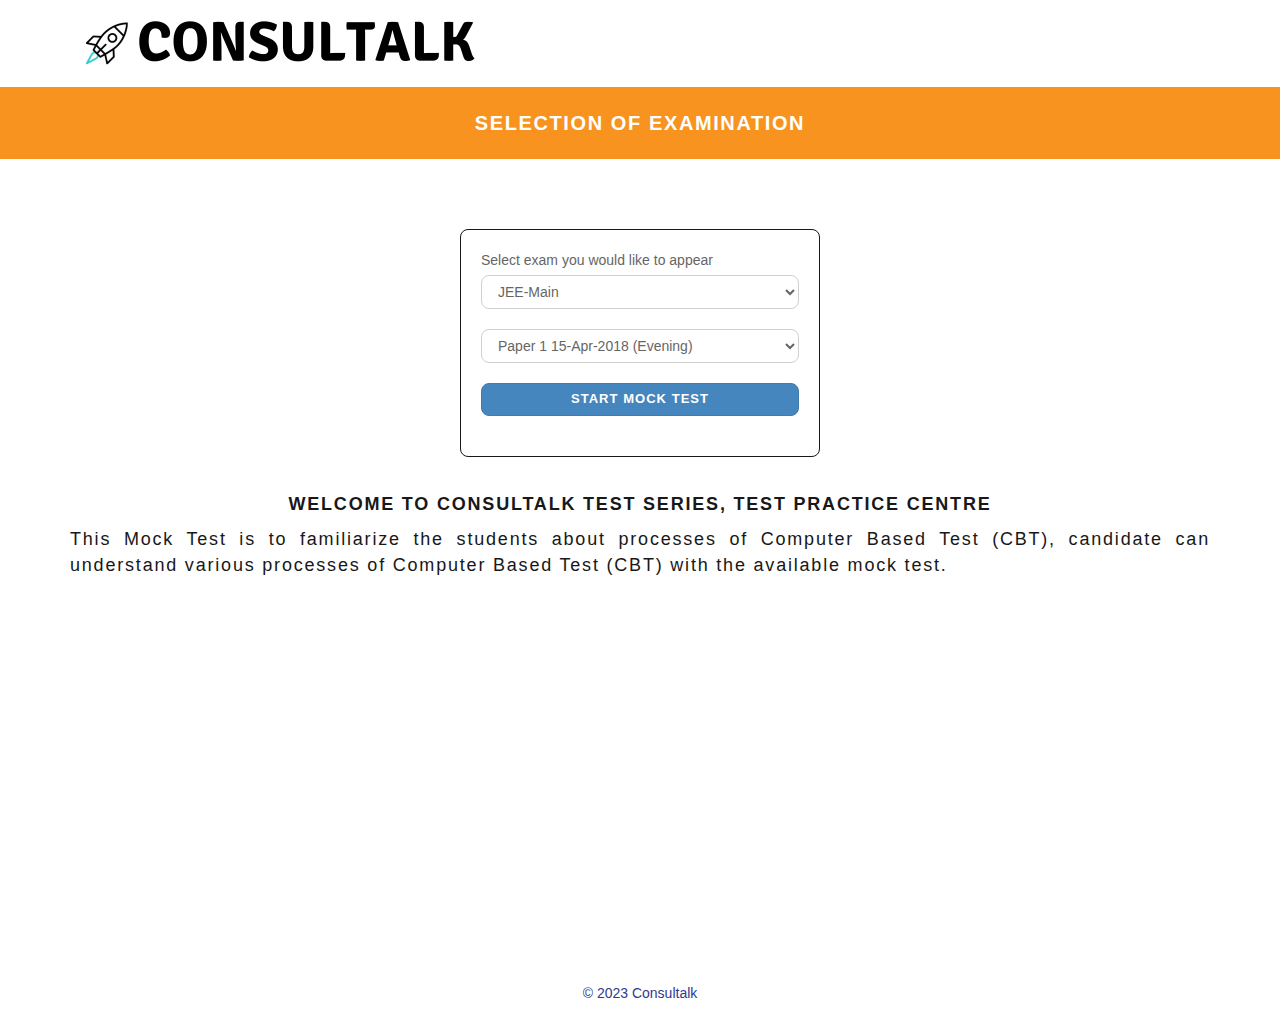
==== index1.html @ 123a48f6 "updating test page" ====
<html lang="en">

<head>
    <meta charset="utf-8">
    <meta name="viewport" content="width=device-width, initial-scale=1.0, maximum-scale=1.0, user-scalable=no">
    <meta http-equiv="X-UA-Compatible" content="IE=edge">
    <meta name="description" content="">
    <meta name="author" content="">
    <link rel="shortcut icon" href="Quiz/img/favicon.ico">
    <title>Consultalk</title>
    <link href="Quiz/css/font-awesome.min.css" rel="stylesheet" />
    <link href="Quiz/css/custom.css" rel="stylesheet" />
    <link href="Quiz/css/bootstrap.min.css" rel="stylesheet" />
    <link href="Quiz/css/style.default.css" rel="stylesheet" />
   

</head>

<body>
    <div id="all">
        <header class="main-header">
            <div class="navbar" data-spy="affix" data-offset-top="200">
                <div class="navbar navbar-default yamm" role="navigation" id="navbar">
                    <div class="container">
                        <div class="navbar-header">
                            <a class="navbar-brand home">
                                <img src="Quiz/img/logo.png" alt="NTA logo" class="img-responsive">
                            </a>
                        </div>
                        <div class="navbar-collapse collapse ">
                            <ul class="nav navbar-nav pull-right exam-paper ">
                                <li class="user-profile">

                                </li>
                            </ul>
                        </div>  
                    </div>
                </div>
            </div>
        </header>
        <div class="clear"></div>
        <div id="heading-breadcrumbs">
            <div class="container">
                <div class="row">
                    
                        <h1 align="center">Selection Of Examination</h1>
                    
                </div>
            </div>
        </div>
        <div class="home-carousel">
            <div class="area-bg">
                <div id="content">
                    <div class="container">
                        <div class="row">
                            <div class="col-md-4 col-md-offset-4">
                                <div class="box-part">
                                    <div class="">
                                        <div class="form-group">
                                            <label class="pull-left" >Select exam you would like to appear</label>
                                            <select id="drpNatureofExam" required="" class="form-control">
                                                    <option value="JEE">JEE-Main</option>
                                                    
                                                </select>
                                        </div>
                                        <div class="form-group" id="divJEE">
                                            
                                            <select id="drpPastPaper_jee" required="" class="form-control">
                                                <option value="101">Paper 1 15-Apr-2018 (Evening)</option>
                                             
                                                </select>
                                        </div>
                                        
                                        <div class="form-group"> <a class="btn btn-primary btn-block" id="btnStart">Start Mock Test</a> </div>
                                    </div>
                                </div>
                            </div>
                        </div>
                        <br>

                        <div class="row">
                            <div class="col-md-12 text-center text-primary">
                                <p style="font-size: 22px, align = centre; ">Welcome to <span style="font-weight: bold ; color: #000000">Consultalk Test Series</span>, Test practice Centre</p>
                            </div>
                        </div>
                        
                        <div class="row text-cente">
                            <div class="col-md-12 text-justify text-primary">
                                <!-- <h4 style="color:#fff">Note for UGC NET Paper 2 :</h4> -->
                                <p style="text-transform:none; font-weight:normal;">This Mock Test is to familiarize the students about processes of Computer Based Test (CBT), candidate can understand various processes of Computer Based Test (CBT) with the available mock test.</p>
                            </div>
                        </div>
                        <br>
                    </div>
                </div>
            </div>
        </div>
        <div id="copyright">
            <div class="container">
                <div class="col-md-12">
                    <p class="text-center">&copy; 2023 Consultalk </p>
                </div>
            </div>
        </div>
    </div>
    <script src="Quiz/js/jquery.min.js" type="text/javascript"></script>
    <script src="js/bootstrap.min.js" type="text/javascript"></script>
    <script type="text/javascript">
        $(document).ready(function() {
            $('#btnStart').on('click', function(e) {
                e.preventDefault();
                if ($('#drpNatureofExam').val() == 'JEE') {
                    temp = $('#drpPastPaper_jee').val();
                    window.location.href = "JEEMain_login.html?type=" + btoa(temp);
                } else {
                    temp = $('#drpPastPaper_ugc').val();
                    window.location.href = "UGCNET_login.html?type=" + btoa(temp);
                }
            });
            $('#drpNatureofExam').on('change', function() {
                if ($(this).val() == 'JEE') {
                    $('#divJEE').show();
                    $('#divNET').hide();
                } else {
                    $('#divJEE').hide();
                    $('#divNET').show();
                }
            });
        });
    </script>
</body>

</html>
---- Quiz/css/custom.css ----
.box-part-home-about,
.box-part-home-latest {
    height: 222px;
    padding: 20px;
    box-shadow: 5px 5px 5px rgba(0, 0, 0, .2);
}

.box-part-home-latest>.ul-list {
    margin-top: 14px;
    padding-left: 1px;
}

.box-simple .icons,
.skill-home .icons {
    padding: 30px 0 10px;
    color: #055999;
    text-align: center;
    display: inline-table;
    width: 100%;
}

.skill-home .icons {
    border-radius: 50%;
    border-top: 1px solid #fdb813;
    float: left;
    font-size: 68px;
}

.box-simple .icons {
    font-size: 80px;
}

#clients-slider>.owl-item,
.home-gallery {
    padding: 10px;
}

.box-simple h3 {
    margin: 0;
}

.box-simple {
    border: 1px solid #C6C6C6;
    height: 270px;
    margin-bottom: 30px;
    background-color: #fff;
}

.box-simple:hover {
    box-shadow: 0 0 15px rgba(0, 0, 0, .3);
}

.box-simple .fa {
    -webkit-transition: transform 1s;
    transition: transform 1s;
}

.box-simple:hover .fa {
    font-size: 100px;
    color: #F7931E;
}

.nomb {
    margin-bottom: 0;
}

.home-gallery-img {
    width: 100%;
    height: 225px;
    margin: 10px;
    border: 1px solid;
}

.box-query {
    border: 1px solid #cecece;
    padding: 10px 15px;
    margin-top: 10px;
    font-size: 18px;
}

.box-query b,
.box-query i {
    color: #0071aa;
    font-size: 20px;
}

.be-top-header .navbar-header,
.be-nosidebar-left .be-top-header .navbar-header .navbar-brand {
    width: auto !important;
}

.pagination>li:first-child>a,
.pagination>li:first-child>span {
    margin-left: 4px;
}

.pagination>li>a,
.pagination>li>span {
    margin-bottom: 4px;
}

.time-ending {
    background: #ff0000 none repeat scroll 0 0;
    border-radius: 20px;
    color: #fff !important;
    padding: 0px 10px;
}

.time-started {
    background: #0098DA none repeat scroll 0 0;
    border-radius: 20px;
    color: #fff !important;
    padding: 0px 10px;
}

.que-not-answered {
    /*background: #33414E none repeat scroll 0 0 !important;*/
    border-color: #33414E !important;
    color: #fff !important;
    background: url("../img/QuizIcons/Logo2.png");
    border-width: 0px;
}

.que-not-attempted {
    /*background: #43d001 none repeat scroll 0 0 !important;*/
    /*border-color: #43d001 !important;*/
    background: url("../img/QuizIcons/Logo1.png");
    color: #303030 !important;
    background-size: 100% 100%;
    border-width: 0px;
}

.que-save {
    /*background: #43d001 none repeat scroll 0 0 !important;*/
    /*border-color: #43d001 !important;*/
    color: #fff !important;
    background: url("../img/QuizIcons/Logo3.png");
    background-size: 100% 100%;
    border-width: 0px;
}

.que-save-mark {
    /*background: #FEA223 none repeat scroll 0 0 !important;*/
    /*border-color: #FEA223 !important;*/
    color: #fff !important;
    background: url("../img/QuizIcons/Logo5.png");
    background-size: 100% 100%;
    border-width: 0px;
}

.que-mark {
    /*background: #33414E none repeat scroll 0 0 !important;*/
    border-color: #33414E !important;
    color: #fff !important;
    background: url("../img/QuizIcons/Logo4.png");
    background-size: 100% 100%;
    border-width: 0px;
}

.pagination>li>a.que-save,
.pagination>li>a.que-save-mark,
.pagination>li>a.que-mark,
.pagination>li>a.que-not-answered {
    /*border-width:0;*/
    background-size: auto 100%;
    background-repeat: no-repeat;
    background-position: center;
    background-color: #fff;
    border-width: 0px;
}

.pagination>li:hover>a.que-save,
.pagination>li:hover>a.que-save-mark,
.pagination>li:hover>a.que-mark,
.pagination>li:hover>a.que-not-answered {
    background-color: transparent !important;
}

.pagination>.active>a,
.pagination>.active>a:focus,
.pagination>.active>a:hover,
.pagination>.active>span,
.pagination>.active>span:focus,
.pagination>.active>span:hover {
    background-color: transparent;
    border-color: transparent;
}

.test-ques-stats {
    padding: 8px 13px;
    background-size: 100% 100%;
}

.mb0 {
    margin-bottom: 0 !important;
}

.pagination>li>a,
.pagination>li>span {
    border-width: 0 !important;
}

.question-height {
    width: 100%;
    height: 300px;
    overflow-y: scroll;
}

.navbar ul.nav>li>a:hover {
    border-top-width: 0px;
    background-color: none !important;
}

.table>tbody>tr>td,
.table>tbody>tr>th,
.table>tfoot>tr>td,
.table>tfoot>tr>th,
.table>thead>tr>td,
.table>thead>tr>th {
    border-top-width: 0px !important;
}

.question-height>img {
    
}

.question-title {
    border-bottom: 1px solid #333;
    padding-bottom: 12px;
}

.question-footer {
    border-bottom: 1px solid #333;
    padding-top: 14px;
}

.user-profile img {
    margin-left: 15px;
    padding-top: 15px;
    width: 35px;
    cursor: pointer;
}
---- Quiz/css/style.default.css ----
.banner a:hover img,
a,
button {
    -webkit-transition: all .2s ease-out;
    -moz-transition: all .2s ease-out
}

#error-page,
.banner,
.pages,
.pages .loadMore,
.pages .pagination,
.pages-listing .item,
.ul-icons li i {
    text-align: center
}

#blog-post #comment-form:after,
#blog-post #comments:after,
#blog-post .comment:after,
#footer .blog-entries .item,
#footer .blog-entries .item .text,
.box .box-footer:after,
.box .box-header:after,
.clear,
.clearfix:after,
.navbar #search,
.navbar-header:after,
.navbar:after,
.panel.sidebar-menu ul.popular li:after,
.panel.sidebar-menu ul.recent li:after,
.product .buttons,
.product:hover .buttons,
.testimonials .item .testimonial:after {
    clear: both
}

.clearfix:after,
.clearfix:before,
.navbar-header:after,
.navbar-header:before,
.navbar:after,
.navbar:before {
    content: " ";
    display: table
}

.center-block {
    display: block;
    margin-left: auto;
    margin-right: auto
}

.pull-right {
    float: right!important
}

.pull-left {
    float: left!important
}

.hide {
    display: none!important
}

.show {
    display: block!important
}

.invisible {
    visibility: hidden
}

.text-hide {
    font: 0/0 a;
    color: transparent;
    text-shadow: none;
    background-color: transparent;
    border: 0
}

#text-page h1,
#text-page h2,
#text-page h3,
#top .login a {
    font-weight: 700
}

#intro .item,
.btn,
.panel.sidebar-menu ul.nav.category-menu li a {
    font-family: Roboto, Helvetica, Arial, sans-serif
}

.hidden {
    display: none!important;
    visibility: hidden!important
}

.affix {
    position: fixed;
    -webkit-transform: translate3d(0, 0, 0);
    transform: translate3d(0, 0, 0)
}

.box-simple:hover .icon,
.product:hover .image img {
    -ms-transform: scale(1.1, 1.1);
    -o-transform: scale(1.1, 1.1)
}

a,
button {
    transition: all .2s ease-out
}

a i.fa,
button i.fa {
    margin: 0 5px
}

#error-page,
#error-page p.buttons {
    margin-top: 40px
}

.clickable {
    cursor: pointer!important
}

.accent,
.required {
    color: #012B55
}

.text-uppercase {
    text-transform: uppercase;
    letter-spacing: .08em
}

@media (max-width:991px) {
    .text-center-sm {
        text-align: center
    }
}

p.lead {
    margin-bottom: 40px
}

div.section,
section {
    margin-bottom: 20px
}

.no-mb {
    margin-bottom: 0!important
}

.mb-small {
    margin-bottom: 20px!important
}

.heading {
    margin-bottom: 20px
}

.heading h1,
.heading h2,
.heading h3,
.heading h4,
.heading h5 {
    display: inline-block;
    border-bottom: solid 3px #012B55;
    line-height: 1.1;
    margin-bottom: 0;
    padding-bottom: 5px;
    vertical-align: middle;
    text-transform: uppercase;
    letter-spacing: .06em
}

.heading h1 i.fa,
.heading h2 i.fa,
.heading h3 i.fa,
.heading h4 i.fa,
.heading h5 i.fa {
    display: inline-block;
    background: #012B55;
    width: 30px;
    height: 30px;
    vertical-align: middle;
    text-align: center;
    color: #fff;
    font-size: 12px;
    line-height: 30px;
    border-radius: 15px
}

.icon {
    display: inline-block;
    width: 80px;
    height: 80px;
    color: #fff;
    line-height: 80px;
    border-radius: 40px;
    border: 2px solid #fff;
    font-size: 28px
}

.icon.icon-lg {
    font-size: 30px;
    border-width: 2px
}

.ul-icons {
    padding-left: 10px
}

.ul-icons li {
    list-style-type: none;
    line-height: 20px;
    margin-bottom: 20px
}

.ul-icons li i {
    width: 20px;
    height: 20px;
    background: #012B55;
    color: #fff;
    border-radius: 10px;
    line-height: 20px;
    margin-right: 10px
}

ul.list-style-none {
    list-style: none
}

#error-page {
    margin-bottom: 100px
}

#error-page h4 {
    margin-bottom: 40px
}

.pages-listing .item h3 {
    font-size: 18px;
    text-transform: uppercase;
    margin-bottom: 20px;
    letter-spacing: .08em
}

.pages-listing .item h3 a {
    color: #555
}

.pages-listing .item .text {
    margin-bottom: 20px
}

.pages-listing .item .text p {
    color: #999;
    font-size: 12px;
    margin-bottom: 20px
}

.banner {
    margin-bottom: 30px
}

.banner img {
    margin: 0 auto
}

.banner a:hover img {
    opacity: .8;
    filter: alpha(opacity=80);
    transition: all .2s ease-out
}

.navbar ul.dropdown-menu li a,
.navbar ul.dropdown-menu li a:hover {
    -webkit-transition: all .2s ease-out;
    -moz-transition: all .2s ease-out
}

.features-buttons button {
    margin-bottom: 20px
}

@media (min-width:1300px) {
    body.boxed {
        background: url(http://subtlepatterns.com/patterns/subtle_zebra_3d.png)
    }
    body.boxed #all {
        position: relative;
        background: #fff;
        width: 1200px;
        margin: 0 auto;
        overflow: hidden;
        -webkit-box-shadow: 0 0 5px #ccc;
        box-shadow: 0 0 5px #ccc
    }
}

#top {
    background: #012B55;
    color: #eee;
    padding: 4px 0
}

#top p {
    margin-top: 4px;
    font-size: 12px;
    margin-bottom: 0
}

#top .social {
    float: right;
    text-align: right
}

#top .social a {
    color: #999;
    display: inline-block;
    width: 24px;
    height: 24px;
    border-radius: 12px;
    line-height: 20px;
    font-size: 12px;
    text-align: center;
    vertical-align: bottom
}

#top .social a:hover {
    color: #fff
}

#top .social a:hover.facebook {
    background-color: #4460ae
}

#top .social a:hover.gplus {
    background-color: #c21f25
}

#top .social a:hover.twitter {
    background-color: #3cf
}

#top .social a:hover.instagram {
    background-color: #cd4378
}

#top .social a:hover.email {
    background-color: #4a7f45
}

#top .login {
    float: right
}

#top .login a {
    font-size: 12px;
    color: #eee;
    margin-right: 15px;
    text-decoration: none;
    text-transform: uppercase;
    letter-spacing: .1em
}

#intro .item h1,
.btn,
.navbar .yamm-content h3,
.navbar .yamm-content h5,
.navbar ul.dropdown-menu li,
.navbar ul.nav>li>a {
    text-transform: uppercase;
    letter-spacing: .08em
}

#top.light {
    background: #fff;
    color: #999;
    border-bottom: solid 1px #eee
}

#top.light .login a {
    color: #555
}

.navbar {
    border: none
}

.navbar ul.nav>li>a {
    font-weight: 700;
    border-top: solid 5px transparent
}

.navbar ul.nav>li>a:hover {
    border-top: solid 5px #012B55
}

.navbar ul.nav>li.active>a,
.navbar ul.nav>li.open>a {
    text-decoration: none!important;
    border-top: solid 5px #F7931E
}

@media (max-width:768px) {
    .navbar ul.nav>li.active>a,
    .navbar ul.nav>li.open>a,
    .navbar ul.nav>li>a:hover {
        border-top-color: transparent
    }
}

.navbar.navbar-light ul.nav>li.active>a {
    border-top: solid 5px #F7931E;
    background: #fff!important;
    color: #555!important
}

.navbar.navbar-light ul.nav>li.active>a:hover {
    border-top: solid 5px #F7931E
}

.navbar.navbar-light ul.nav>li.open>a:focus,
.navbar.navbar-light ul.nav>li.open>a:hover,
.navbar.navbar-light ul.nav>li>a:focus,
.navbar.navbar-light ul.nav>li>a:hover {
    border-top: solid 5px #012B55;
    background: #fff!important;
    color: #555!important
}

.navbar ul.dropdown-menu {
    margin: 0;
    padding: 0
}

.navbar ul.dropdown-menu li {
    list-style-type: none;
    padding: 4px 0
}

.navbar ul.dropdown-menu li a {
    position: relative;
    font-size: 12px;
    transition: all .2s ease-out;
    left: 0
}

.navbar ul.dropdown-menu li a:hover {
    color: #012B55;
    text-decoration: none;
    background: 0 0;
    left: 2px;
    transition: all .2s ease-out
}

.navbar .yamm-content h3 {
    font-size: 18px;
    padding-bottom: 10px;
    margin-top: 5px;
    border-bottom: dotted 1px #555
}

@media (max-width:767px) {
    #top .login {
        float: left
    }
    .navbar ul.dropdown-menu li a:hover {
        left: 0
    }
    .navbar .yamm-content h3 {
        font-size: 14px
    }
}

.navbar .yamm-content h5 {
    padding-bottom: 7px;
    color: #012B55;
    border-bottom: dotted 1px #DAD4CD;
    display: flex;
    line-height: 24px
}

.navbar .yamm-content ul {
    margin: 0;
    padding: 0
}

.navbar .yamm-content ul li {
    list-style-type: none;
    text-transform: uppercase;
    padding: 4px 0
}

.navbar .yamm-content ul li a {
    position: relative;
    color: #999;
    font-size: 12px;
    display: block;
    -webkit-transition: all .2s ease-out;
    -moz-transition: all .2s ease-out;
    transition: all .2s ease-out
}

.navbar .yamm-content ul li a:hover {
    color: #012B55;
    text-decoration: none;
    padding-left: 2px;
    outline: 0
}

.navbar .yamm-content .banner {
    margin-bottom: 10px
}

.navbar .yamm-fw .dropdown-menu {
    padding: 0
}

.navbar .navbar-buttons {
    float: right
}

.navbar .navbar-buttons .btn-default.navbar-toggle,
.navbar .navbar-buttons a.btn,
.navbar .navbar-buttons button {
    margin: 11px 15px 11px 0
}

#login-modal form,
#login-modal p {
    margin-bottom: 20px
}

.navbar .btn-default,
.navbar .btn-default.navbar-toggle {
    color: #999;
    background-color: #fff;
    margin-left: 7px;
    margin-right: 0
}

.navbar .btn-default.navbar-toggle:focus,
.navbar .btn-default.navbar-toggle:hover,
.navbar .btn-default:focus,
.navbar .btn-default:hover {
    background-color: #fff;
    border-color: #012B55;
    color: #012B55
}

.navbar #search {
    border-top: solid 1px #012B55;
    text-align: right
}

.navbar #search form {
    float: right
}

.navbar #search form .input-group {
    width: 500px
}

@media (max-width:768px) {
    .navbar #search form .input-group {
        width: 100%
    }
}

.navbar #basket-overview a {
    margin-left: 7px
}

.navbar-affixed-top {
    top: -32px
}

.navbar-affixed-top.affix-top {
    -webkit-transition: all .5s ease-out;
    -moz-transition: all .5s ease-out;
    transition: all .5s ease-out
}

.navbar-affixed-top.affix {
    position: fixed;
    width: 100%;
    top: 0;
    z-index: 1000;
    -webkit-box-shadow: 0 0 5px #ccc;
    box-shadow: 0 0 5px #ccc;
    -webkit-transition: all .5s ease-out;
    -moz-transition: all .5s ease-out;
    transition: all .5s ease-out
}

.home-carousel,
.jumbotron {
    -webkit-transition: all .2s ease-out;
    -moz-transition: all .2s ease-out
}

body.boxed .navbar-affixed-top.affix {
    position: static
}

#login-modal {
    overflow: hidden
}

#login-modal .modal-header h4 {
    text-transform: uppercase
}

#login-modal a {
    color: #012B55
}

#login-modal p {
    font-weight: 300;
    font-size: 13px
}

#intro .item h1,
#intro .item h3 {
    margin-bottom: 40px
}

.btn {
    font-weight: 700;
    padding: 6px 12px;
    font-size: 13px;
    line-height: 1.42857143;
    border-radius: 8px;
}

.btn-lg,
.input-group .btn {
    font-size: 14px
}

.btn-lg {
    padding: 10px 16px;
    line-height: 1.33;
    border-radius: 8px;
}

.btn-sm,
.btn-xs {
    font-size: 12px;
    line-height: 1.5;
    border-radius: 0
}

.btn-sm {
    padding: 5px 10px
}

.btn-xs {
    padding: 1px 5px
}

.btn-template-main {
    color: #012B55;
    background-color: #fff;
    border-color: #012B55
}

.btn-template-main.active,
.btn-template-main:active,
.btn-template-main:focus,
.btn-template-main:hover,
.open>.dropdown-toggle.btn-template-main {
    color: #012B55;
    background-color: #e6e6e6;
    border-color: #2a7d8c
}

.btn-template-main.active,
.btn-template-main:active,
.open>.dropdown-toggle.btn-template-main {
    background-image: none
}

.btn-template-main.disabled,
.btn-template-main.disabled.active,
.btn-template-main.disabled:active,
.btn-template-main.disabled:focus,
.btn-template-main.disabled:hover,
.btn-template-main[disabled],
.btn-template-main[disabled].active,
.btn-template-main[disabled]:active,
.btn-template-main[disabled]:focus,
.btn-template-main[disabled]:hover,
fieldset[disabled] .btn-template-main,
fieldset[disabled] .btn-template-main.active,
fieldset[disabled] .btn-template-main:active,
fieldset[disabled] .btn-template-main:focus,
fieldset[disabled] .btn-template-main:hover {
    background-color: #fff;
    border-color: #012B55
}

.btn-template-main .badge {
    color: #fff;
    background-color: #012B55
}

.btn-template-main.active,
.btn-template-main:active,
.btn-template-main:focus,
.btn-template-main:hover {
    background: #012B55;
    color: #fff;
    border-color: #012B55
}

.btn-template-transparent-primary {
    color: #fff;
    background-color: transparent;
    border-color: #fff
}

.btn-template-transparent-primary.active,
.btn-template-transparent-primary:active,
.btn-template-transparent-primary:focus,
.btn-template-transparent-primary:hover,
.open>.dropdown-toggle.btn-template-transparent-primary {
    color: #fff;
    background-color: rgba(0, 0, 0, 0);
    border-color: #e0e0e0
}

.btn-template-transparent-primary.active,
.btn-template-transparent-primary:active,
.open>.dropdown-toggle.btn-template-transparent-primary {
    background-image: none
}

.btn-template-transparent-primary.disabled,
.btn-template-transparent-primary.disabled.active,
.btn-template-transparent-primary.disabled:active,
.btn-template-transparent-primary.disabled:focus,
.btn-template-transparent-primary.disabled:hover,
.btn-template-transparent-primary[disabled],
.btn-template-transparent-primary[disabled].active,
.btn-template-transparent-primary[disabled]:active,
.btn-template-transparent-primary[disabled]:focus,
.btn-template-transparent-primary[disabled]:hover,
fieldset[disabled] .btn-template-transparent-primary,
fieldset[disabled] .btn-template-transparent-primary.active,
fieldset[disabled] .btn-template-transparent-primary:active,
fieldset[disabled] .btn-template-transparent-primary:focus,
fieldset[disabled] .btn-template-transparent-primary:hover {
    background-color: transparent;
    border-color: #fff
}

.btn-template-transparent-primary .badge {
    color: transparent;
    background-color: #fff
}

.btn-template-transparent-primary.active,
.btn-template-transparent-primary:active,
.btn-template-transparent-primary:focus,
.btn-template-transparent-primary:hover {
    background: #fff;
    color: #012B55;
    border-color: #fff
}

.btn-template-transparent-black {
    color: #fff;
    background-color: transparent;
    border-color: #fff
}

.btn-template-transparent-black.active,
.btn-template-transparent-black:active,
.btn-template-transparent-black:focus,
.btn-template-transparent-black:hover,
.open>.dropdown-toggle.btn-template-transparent-black {
    color: #fff;
    background-color: rgba(0, 0, 0, 0);
    border-color: #e0e0e0
}

.btn-template-transparent-black.active,
.btn-template-transparent-black:active,
.open>.dropdown-toggle.btn-template-transparent-black {
    background-image: none
}

.btn-template-transparent-black.disabled,
.btn-template-transparent-black.disabled.active,
.btn-template-transparent-black.disabled:active,
.btn-template-transparent-black.disabled:focus,
.btn-template-transparent-black.disabled:hover,
.btn-template-transparent-black[disabled],
.btn-template-transparent-black[disabled].active,
.btn-template-transparent-black[disabled]:active,
.btn-template-transparent-black[disabled]:focus,
.btn-template-transparent-black[disabled]:hover,
fieldset[disabled] .btn-template-transparent-black,
fieldset[disabled] .btn-template-transparent-black.active,
fieldset[disabled] .btn-template-transparent-black:active,
fieldset[disabled] .btn-template-transparent-black:focus,
fieldset[disabled] .btn-template-transparent-black:hover {
    background-color: transparent;
    border-color: #fff
}

.btn-template-transparent-black .badge {
    color: transparent;
    background-color: #fff
}

.btn-template-transparent-black.active,
.btn-template-transparent-black:active,
.btn-template-transparent-black:focus,
.btn-template-transparent-black:hover {
    background: #fff;
    color: #000;
    border-color: #fff
}

.btn-template-primary {
    color: #fff;
    background-color: #012B55;
    border-color: #012B55
}

.btn-template-primary.active,
.btn-template-primary:active,
.btn-template-primary:focus,
.btn-template-primary:hover,
.open>.dropdown-toggle.btn-template-primary {
    color: #fff;
    background-color: #2c8494;
    border-color: #2a7d8c
}

.btn-template-primary.active,
.btn-template-primary:active,
.open>.dropdown-toggle.btn-template-primary {
    background-image: none
}

.btn-template-primary.disabled,
.btn-template-primary.disabled.active,
.btn-template-primary.disabled:active,
.btn-template-primary.disabled:focus,
.btn-template-primary.disabled:hover,
.btn-template-primary[disabled],
.btn-template-primary[disabled].active,
.btn-template-primary[disabled]:active,
.btn-template-primary[disabled]:focus,
.btn-template-primary[disabled]:hover,
fieldset[disabled] .btn-template-primary,
fieldset[disabled] .btn-template-primary.active,
fieldset[disabled] .btn-template-primary:active,
fieldset[disabled] .btn-template-primary:focus,
fieldset[disabled] .btn-template-primary:hover {
    background-color: #012B55;
    border-color: #012B55
}

.btn-template-primary .badge {
    color: #012B55;
    background-color: #fff
}

#intro .item h1,
#intro .item h3,
.jumbotron h1,
.jumbotron h2,
.jumbotron h3,
.jumbotron p,
.jumbotron ul {
    color: #fff
}

#intro {
    background: url(../img/home.jpg) center top no-repeat;
    -webkit-background-size: cover;
    -moz-background-size: cover;
    -o-background-size: cover;
    background-size: cover
}

#intro .item {
    height: 100%
}

#intro .item h1 {
    font-size: 50px
}

@media (max-width:991px) {
    #intro .item h1 {
        font-size: 40px
    }
}

@media (max-width:767px) {
    #intro .item h1 {
        font-size: 25px
    }
    #intro .item h3 {
        font-size: 15px;
        margin-bottom: 20px
    }
}

#intro .item .btn {
    text-transform: none
}

#categoryMenu h3,
.jumbotron h1,
.jumbotron h2,
.jumbotron h3,
.panel.sidebar-menu .panel-heading,
.panel.sidebar-menu ul.nav.category-menu {
    text-transform: uppercase;
    letter-spacing: .08em
}

@media (max-width:991px) {
    #intro .item .btn {
        font-size: 14px
    }
    #intro .item .carousel-caption {
        left: 10%;
        right: 10%
    }
}

#intro .container,
#intro .row {
    height: 100%;
    position: relative
}

.jumbotron {
    padding: 30px;
    margin-bottom: 0;
    position: relative;
    background: url(../img/photogrid.jpg) center center;
    background-size: cover;
    transition: all .2s ease-out
}

.jumbotron .dark-mask {
    position: absolute;
    top: 0;
    left: 0;
    width: 100%;
    height: 100%;
    background: #012B55;
    opacity: .9;
    filter: alpha(opacity=90)
}

.jumbotron p {
    margin-bottom: 20px;
    font-size: 21px;
    font-weight: 400
}

.jumbotron p.text-uppercase {
    font-weight: 700
}

.jumbotron>hr {
    border-top-color: #d5d5d5
}

.container .jumbotron {
    border-radius: 0
}

.jumbotron .container {
    max-width: 100%;
    z-index: 2
}

@media screen and (min-width:768px) {
    .jumbotron {
        padding-top: 48px;
        padding-bottom: 48px
    }
    .container .jumbotron {
        padding-left: 60px;
        padding-right: 60px
    }
    .jumbotron .h1,
    .jumbotron h1 {
        font-size: 46px
    }
}

#categoryMenu h3 {
    padding: 20px;
    background: #f7f7f7;
    margin: 0;
    border-bottom: solid 1px #eee
}

.panel.sidebar-menu h3 {
    padding: 5px 0;
    margin: 0
}

.panel.sidebar-menu {
    background: #fff;
    margin: 0 0 20px;
    -webkit-box-sizing: border-box;
    -moz-box-sizing: border-box;
    box-sizing: border-box
}

.panel.sidebar-menu .panel-heading {
    margin-bottom: 10px;
    background: 0 0;
    padding: 0;
    border-bottom: none
}

.panel.sidebar-menu .panel-heading h1,
.panel.sidebar-menu .panel-heading h2,
.panel.sidebar-menu .panel-heading h3,
.panel.sidebar-menu .panel-heading h4,
.panel.sidebar-menu .panel-heading h5 {
    display: inline-block;
    border-bottom: solid 5px #012B55;
    line-height: 1.1;
    margin-bottom: 0;
    padding-bottom: 10px
}

.panel.sidebar-menu .panel-heading .btn.btn-danger {
    color: #fff;
    margin-top: 5px
}

.panel.sidebar-menu .panel-body {
    padding: 0
}

.panel.sidebar-menu .panel-body span.colour {
    display: inline-block;
    width: 15px;
    height: 15px;
    border: 1px solid #555;
    vertical-align: top;
    margin-top: 2px;
    margin-left: 5px
}

.panel.sidebar-menu .panel-body span.colour.white {
    background: #fff
}

.panel.sidebar-menu .panel-body span.colour.red {
    background: red
}

.panel.sidebar-menu .panel-body span.colour.green {
    background: green
}

.panel.sidebar-menu .panel-body span.colour.blue {
    background: #00f
}

.panel.sidebar-menu .panel-body span.colour.yellow {
    background: #ff0
}

.panel.sidebar-menu .panel-body label {
    color: #999;
    font-size: 12px
}

.panel.sidebar-menu .panel-body label:hover {
    color: #555
}

.panel.sidebar-menu ul.nav.category-menu {
    margin-bottom: 20px;
    font-weight: 700
}

.panel.sidebar-menu ul.nav ul {
    list-style: none;
    padding-left: 0
}

.panel.sidebar-menu ul.nav ul li {
    display: block
}

.panel.sidebar-menu ul.nav ul li a {
    position: relative;
    font-family: "Times New Roman", Times, serif;
    font-weight: 400;
    text-transform: none!important;
    display: block;
    padding: 10px 15px 10px 30px;
    font-size: 12px;
    color: #999
}

.customers .item img,
.panel.sidebar-menu ul.tag-cloud li {
    display: inline-block
}

.panel.sidebar-menu ul.nav ul li a:focus,
.panel.sidebar-menu ul.nav ul li a:hover {
    text-decoration: none;
    background-color: #eee
}

.panel.sidebar-menu ul.tag-cloud {
    list-style: none;
    padding-left: 0
}

.panel.sidebar-menu ul.tag-cloud li a {
    display: inline-block;
    padding: 5px;
    border: 1px solid #eee;
    border-radius: 0;
    color: #012B55;
    margin: 5px 5px 5px 0;
    text-transform: uppercase;
    letter-spacing: .08em;
    font-weight: 700;
    font-size: 12px
}

.panel.sidebar-menu ul.tag-cloud li a:hover {
    color: #012B55;
    text-decoration: none;
    border-color: #012B55
}

.panel.sidebar-menu ul.popular,
.panel.sidebar-menu ul.recent {
    list-style: none;
    padding: 20px 0
}

.panel.sidebar-menu ul.popular li,
.panel.sidebar-menu ul.recent li {
    margin-bottom: 10px;
    padding: 5px 0;
    border-bottom: dotted 1px #eee
}

.panel.sidebar-menu ul.popular li:after,
.panel.sidebar-menu ul.popular li:before,
.panel.sidebar-menu ul.recent li:after,
.panel.sidebar-menu ul.recent li:before {
    content: " ";
    display: table
}

.panel.sidebar-menu ul.popular li img,
.panel.sidebar-menu ul.recent li img {
    width: 50px;
    margin-right: 10px
}

.panel.sidebar-menu ul.popular li h5,
.panel.sidebar-menu ul.recent li h5 {
    margin: 0 0 10px
}

.panel.sidebar-menu ul.popular li h5 a,
.panel.sidebar-menu ul.recent li h5 a {
    font-weight: 400
}

.panel.sidebar-menu ul.popular li p.date,
.panel.sidebar-menu ul.recent li p.date {
    float: right;
    font-size: 12px;
    color: #999
}

.panel.sidebar-menu ul.popular li:last-child,
.panel.sidebar-menu ul.recent li:last-child {
    border-bottom: none
}

.panel.sidebar-menu .text-widget {
    font-size: 12px
}

.panel.sidebar-menu.with-icons ul.nav li a:after {
    font-family: FontAwesome;
    content: "\f105";
    position: relative;
    top: 0;
    float: right
}

#blog-post .comment .reply,
#productMain .sizes a,
.breadcrumb,
.label,
.ribbon .theribbon,
body {
    font-family: Roboto, Helvetica, Arial, sans-serif
}

.ribbon {
    position: absolute;
    top: 50px;
    padding-left: 51px;
    font-weight: 700;
    letter-spacing: .08em
}

.ribbon .ribbon-background {
    position: absolute;
    top: 0;
    right: 0
}

.ribbon .theribbon {
    position: relative;
    width: 80px;
    padding: 6px 20px;
    margin: 30px 10px 10px -71px;
    color: #fff;
    background-color: #012B55
}

.ribbon .theribbon:after,
.ribbon .theribbon:before {
    content: ' ';
    position: absolute;
    width: 0;
    height: 0
}

.ribbon .theribbon:after {
    left: 0;
    top: 100%;
    border-width: 5px 10px;
    border-style: solid;
    border-color: #000 #000 transparent transparent
}

.ribbon.sale {
    top: 0
}

.ribbon.new {
    top: 50px
}

.ribbon.new .theribbon {
    background-color: #5bc0de;
    text-shadow: 0 1px 2px #bbb
}

.ribbon.new .theribbon:after {
    border-color: #2390b0 #2390b0 transparent transparent
}

.ribbon.gift {
    top: 100px
}

.ribbon.gift .theribbon {
    background-color: #5cb85c;
    text-shadow: 0 1px 2px #bbb
}

.ribbon.gift .theribbon:after {
    border-color: #357935 #357935 transparent transparent
}

.owl-carousel .owl-controls .owl-page.active span,
.owl-carousel .owl-controls.clickable .owl-page:hover span,
.owl-theme .owl-controls .owl-page.active span,
.owl-theme .owl-controls.clickable .owl-page:hover span {
    background: #012B55
}

.owl-carousel .owl-controls .owl-buttons,
.owl-theme .owl-controls .owl-buttons {
    position: absolute;
    top: 5px;
    right: 0
}

.owl-carousel .owl-controls .owl-buttons div,
.owl-theme .owl-controls .owl-buttons div {
    width: 26px;
    height: 26px;
    line-height: 25px;
    margin: 0 5px 0 0;
    font-size: 18px;
    color: #012B55;
    padding: 0;
    background: #fff;
    border-radius: 13px;
    vertical-align: middle;
    text-align: center;
    opacity: 1;
    filter: alpha(opacity=100)
}

.home-carousel {
    position: relative;
    background: url(../img/photogrid.jpg) center center;
    background-size: cover;
    transition: all .2s ease-out
}

.home-carousel .dark-mask {
    position: absolute;
    top: 0;
    left: 0;
    width: 100%;
    height: 100%;
    background: #012B55;
    opacity: .9;
    filter: alpha(opacity=90)
}

.home-carousel .owl-carousel {
    padding-top: 60px;
    padding-bottom: 20px
}

.home-carousel .owl-theme .owl-controls .owl-page span {
    background: #666
}

.home-carousel .owl-theme .owl-controls .owl-page.active span,
.home-carousel .owl-theme .owl-controls .owl-page:hover span {
    background: #fff
}

@media (max-width:767px) {
    .home-carousel {
        text-align: center!important
    }
    #blog-homepage .post .image img.img-responsive,
    #blog-listing-big .post .image img.img-responsive {
        min-width: 100%
    }
}

@media (min-width:992px) {
    .home-carousel .right {
        text-align: right
    }
}

.home-carousel h1,
.home-carousel h2,
.home-carousel h3,
.home-carousel p,
.home-carousel ul {
    color: #000
}

.home-carousel h1 {
    font-weight: 700;
    text-transform: uppercase;
    font-size: 46px;
    letter-spacing: .08em
}

@media (max-width:991px) {
    .home-carousel h1 {
        font-size: 36px
    }
}

.home-carousel h2 {
    font-weight: 700;
    text-transform: uppercase;
    font-size: 40px;
    letter-spacing: .08em
}

.home-carousel p,
.home-carousel ul {
    font-size: 18px;
    font-weight: 700;
    padding: 0;
    text-transform: uppercase;
    letter-spacing: .1em
}

@media (max-width:991px) {
    .home-carousel p,
    .home-carousel ul {
        font-size: 14px
    }
}

.home-carousel ul li {
    margin-bottom: 10px
}

.customers {
    padding: 0;
    margin-bottom: 40px
}

.customers .item {
    list-style-type: none;
    text-align: center;
    margin: 0 20px
}

.customers .item img {
    filter: url("data:image/svg+xml;utf8,<svg xmlns=\'http://www.w3.org/2000/svg\'><filter id=\'grayscale\'><feColorMatrix type=\'matrix\' values=\'0.3333 0.3333 0.3333 0 0 0.3333 0.3333 0.3333 0 0 0.3333 0.3333 0.3333 0 0 0 0 0 1 0\'/></filter></svg>#grayscale");
    filter: gray;
    -webkit-filter: grayscale(100%);
    -webkit-transition: all .2s ease-out;
    -moz-transition: all .2s ease-out;
    transition: all .2s ease-out
}

.customers .item img:hover {
    max-width: auto;
    filter: none;
    -webkit-filter: none
}

.testimonials {
    padding: 0;
    margin-bottom: 40px
}

.testimonials .item {
    list-style-type: none;
    margin: 0 5px;
    background: #fff;
    padding-bottom: 60px;
    -webkit-box-sizing: border-box;
    -moz-box-sizing: border-box;
    box-sizing: border-box
}

.testimonials .item .testimonial {
    position: relative;
    padding: 20px
}

.testimonials .item .testimonial:after,
.testimonials .item .testimonial:before {
    content: " ";
    display: table
}

.testimonials .item .testimonial .text {
    color: #999;
    margin-bottom: 40px
}

.testimonials .item .testimonial .bottom {
    position: absolute;
    left: 0;
    bottom: 0;
    width: 100%;
    -webkit-box-sizing: border-box;
    -moz-box-sizing: border-box;
    box-sizing: border-box;
    padding: 20px;
    height: 50px
}

.box,
.product {
    -webkit-box-sizing: border-box;
    -moz-box-sizing: border-box
}

.testimonials .item .testimonial .bottom .icon {
    color: #012B55;
    font-size: 30px;
    float: left;
    width: 20%
}

.testimonials .item .testimonial .name-picture {
    float: right;
    width: 80%;
    text-align: right
}

.testimonials .item .testimonial .name-picture h5 {
    font-size: 14px;
    text-transform: uppercase;
    letter-spacing: .08em
}

.testimonials .item .testimonial .name-picture p {
    color: #999;
    margin: 0;
    font-size: 12px
}

.testimonials .item .testimonial .name-picture img {
    float: right;
    width: 60px;
    border-radius: 30px;
    margin-left: 10px
}

.team-member {
    text-align: center;
    margin-bottom: 40px
}

.team-member h3 {
    font-size: 18px;
    text-transform: uppercase;
    margin-bottom: 5px;
    letter-spacing: .08em
}

.team-member .social,
.team-member-detail .social {
    margin-bottom: 20px
}

.team-member h3 a {
    color: #555
}

.team-member .text p,
.team-member p.role {
    color: #999;
    font-size: 12px
}

.team-member p.role {
    text-transform: uppercase;
    letter-spacing: .06em
}

.team-member .social a.facebook {
    background-color: #4460ae
}

.team-member .social a.gplus {
    background-color: #c21f25
}

.team-member .social a.twitter {
    background-color: #3cf
}

.team-member .social a.instagram {
    background-color: #cd4378
}

.team-member .social a.email {
    background-color: #4a7f45
}

.team-member .social a,
.team-member-detail .social a {
    margin: 0 10px 0 0;
    color: #fff;
    display: inline-block;
    width: 26px;
    height: 26px;
    border-radius: 13px;
    line-height: 26px;
    font-size: 15px;
    text-align: center;
    -webkit-transition: all .2s ease-out;
    -moz-transition: all .2s ease-out;
    transition: all .2s ease-out;
    vertical-align: bottom
}

.box .box-footer:after,
.box .box-footer:before,
.box .box-header:after,
.box .box-header:before {
    content: " ";
    display: table
}

.box-image .name,
.box-simple .icon {
    -webkit-transition: all .2s ease-out;
    -moz-transition: all .2s ease-out
}

.team-member .social a i,
.team-member-detail .social a i {
    vertical-align: bottom;
    line-height: 26px
}

.team-member .social a.facebook,
.team-member-detail .social a.facebook {
    background-color: #4460ae
}

.team-member .social a.gplus,
.team-member-detail .social a.gplus {
    background-color: #c21f25
}

.team-member .social a.twitter,
.team-member-detail .social a.twitter {
    background-color: #3cf
}

.team-member .social a.instagram,
.team-member-detail .social a.instagram {
    background-color: #cd4378
}

.team-member .social a.email,
.team-member-detail .social a.email {
    background-color: #4a7f45
}

.box-simple {
    text-align: center;
    margin-bottom: 40px
}

.box-image,
.box-image-text {
    text-align: center;
    margin: 15px 0;
    overflow: hidden
}

.box-simple .icon {
    color: #012B55;
    border-color: #F7931E;
    transition: all .2s ease-out
}

.box-simple h3 {
    font-size: 16px;
    text-transform: uppercase;
    line-height: 1.5;
    color: #012B55;
    font-weight: 800;
    letter-spacing: .08em
}

.box-simple h3 a {
    color: #555
}

.box-simple p {
    color: #575454
}

.box-simple:hover .icon {
    -webkit-transform: scale(1.1, 1.1);
    transform: scale(1.1, 1.1)
}

.box-simple:hover .icon i {
    -webkit-transform: scale(1, 1);
    -ms-transform: scale(1, 1);
    -o-transform: scale(1, 1);
    transform: scale(1, 1)
}

.box-image .name,
.box-image:hover .text {
    -webkit-transform: translate(0, 100%);
    -ms-transform: translate(0, 100%);
    -o-transform: translate(0, 100%)
}

.box-simple.box-white {
    padding: 20px;
    border: 1px dotted #999
}

.box-simple.box-white .icon {
    color: #555;
    border-color: transparent;
    font-size: 70px
}

.box-simple.box-dark {
    padding: 20px;
    border: 1px dotted #999;
    background: #555;
    color: #fff
}

.box-simple.box-dark .icon {
    color: #f7f7f7;
    border-color: transparent;
    font-size: 70px
}

.box-image .name h3,
.box-image-text .top .name h3 {
    font-size: 18px;
    text-transform: uppercase;
    letter-spacing: .08em
}

.box-simple.box-dark h3,
.box-simple.box-dark h3 a,
.box-simple.box-dark p {
    color: #fff
}

.box-image {
    position: relative
}

.box-image .bg {
    position: absolute;
    top: auto;
    bottom: 0;
    width: 100%;
    height: 100%;
    opacity: 0;
    filter: alpha(opacity=0);
    background: #012B55
}

.box-image .name,
.box-image .text {
    height: 50%;
    color: #fff;
    padding: 0 20px;
    position: absolute;
    width: 100%
}

.box-image .name {
    bottom: 0;
    transform: translate(0, 100%);
    transition: all .2s ease-out
}

.box-image .text,
.box-image-text .top .name {
    -webkit-transition: all .2s ease-out;
    -moz-transition: all .2s ease-out
}

.box-image .name h3 {
    color: #fff
}

.box-image .name h3 a {
    color: #fff;
    text-decoration: none
}

.box-image .text {
    top: 0;
    -webkit-transform: translate(0, -150%);
    -ms-transform: translate(0, -150%);
    -o-transform: translate(0, -150%);
    transform: translate(0, -150%);
    transition: all .2s ease-out
}

.box-image:hover .bg {
    opacity: .7;
    filter: alpha(opacity=70)
}

.box-image:hover .name {
    position: absolute;
    -webkit-transform: translate(0, -75%);
    -ms-transform: translate(0, -75%);
    -o-transform: translate(0, -75%);
    transform: translate(0, -75%)
}

.box-image:hover .text {
    position: absolute;
    transform: translate(0, 100%)
}

.box-image-text {
    position: relative
}

.box-image-text .top {
    position: relative;
    margin-bottom: 10px
}

.box-image-text .top .bg {
    position: absolute;
    top: auto;
    bottom: 0;
    width: 100%;
    height: 100%;
    opacity: 0;
    filter: alpha(opacity=0);
    background: #012B55
}

.box-image-text .top .name,
.box-image-text .top .text {
    height: 50%;
    color: #fff;
    padding: 0 20px;
    position: absolute;
    width: 100%
}

.box-image-text .top .name {
    bottom: 0;
    -webkit-transform: translate(0, 100%);
    -ms-transform: translate(0, 100%);
    -o-transform: translate(0, 100%);
    transform: translate(0, 100%);
    transition: all .2s ease-out
}

.box-image-text .top .name h3 {
    color: #fff
}

.box-image-text .top .name h3 a {
    color: #fff;
    text-decoration: none
}

.box-image-text .top .text {
    top: 0;
    -webkit-transform: translate(0, -150%);
    -ms-transform: translate(0, -150%);
    -o-transform: translate(0, -150%);
    transform: translate(0, -150%);
    -webkit-transition: all .2s ease-out;
    -moz-transition: all .2s ease-out;
    transition: all .2s ease-out
}

.box-image-text .content h3,
.box-image-text .content h4 {
    text-transform: uppercase;
    line-height: 1.5;
    color: #555;
    font-weight: 800;
    letter-spacing: .08em
}

.box-image-text .content p {
    color: #656565
}

.box-image-text:hover .bg {
    opacity: .7;
    filter: alpha(opacity=70)
}

.box-image-text:hover .name {
    position: absolute;
    -webkit-transform: translate(0, -75%);
    -ms-transform: translate(0, -75%);
    -o-transform: translate(0, -75%);
    transform: translate(0, -75%)
}

.box-image-text:hover .text {
    position: absolute;
    -webkit-transform: translate(0, 100%);
    -ms-transform: translate(0, 100%);
    -o-transform: translate(0, 100%);
    transform: translate(0, 100%)
}

.box {
    background: #fff;
    margin: 0 0 30px;
    border: 1px solid #ccc;
    box-sizing: border-box;
    padding: 20px 0;
    border-left: none;
    border-right: none
}

.box .box-header {
    background: #f7f7f7;
    margin: -20px 0 20px;
    padding: 20px;
    border-bottom: solid 1px #eee;
    text-transform: uppercase;
    letter-spacing: .08em
}

.box .box-footer {
    background: #f7f7f7;
    margin: 30px 0 -20px;
    padding: 20px;
    border-top: solid 1px #eee
}

@media (max-width:991px) {
    .box .box-footer .btn {
        margin-bottom: 20px
    }
    #heading-breadcrumbs h1 {
        text-align: center
    }
}

.box.no-border {
    border: none
}

#heading-breadcrumbs {
    background-color: #f7931e;
    padding: 5px 0;
}

#heading-breadcrumbs.no-mb {
    margin-bottom: 0
}

#heading-breadcrumbs h1 {
    color: #fff;
    text-transform: uppercase;
    font-size: 20px;
    font-weight: 700;
    letter-spacing: .08em
}

#heading-breadcrumbs ul.breadcrumb {
    margin-top: 5px;
    margin-bottom: 0
}

.bar {
    position: relative;
    background: #012B55;
    padding: 20px 0
}

.bar.background-pentagon {
    background: url(../img/texture-bw.png) center center;
    border-top: solid 1px #999;
    border-bottom: solid 1px #999
}

.bar.background-gray {
    background: #eee
}

.bar.background-gray-dark {
    background: #555
}

.bar.background-white {
    background: #fff
}

.bar.background-image-fixed-1 {
    background: url(../img/fixed-background-2.jpg) center top no-repeat fixed;
    background-size: cover
}

.bar.background-image-fixed-2 {
    background: url(../img/fixed-background-2.jpg) center top no-repeat;
    background-size: cover
}

.bar.color-white h1,
.bar.color-white h2,
.bar.color-white h3,
.bar.color-white h4,
.bar.color-white h5,
.bar.color-white h6,
.bar.color-white p {
    color: #fff
}

.bar.padding-big {
    padding: 50px 0
}

.bar.padding-horizontal {
    padding-left: 30px;
    padding-right: 30px
}

.bar.margin-vertical {
    margin-top: 20px;
    margin-bottom: 20px
}

.bar .dark-mask {
    position: absolute;
    top: 0;
    left: 0;
    width: 100%;
    height: 100%;
    background: #000;
    opacity: .3;
    filter: alpha(opacity=30)
}

.portfolio.no-space {
    padding: 0 15px
}

.portfolio.no-space .box-image {
    margin: 0 -15px
}

.portfolio-project .project-more h4 {
    color: #555;
    text-transform: uppercase;
    margin-bottom: 0;
    text-align: left;
    font-size: 14px;
    letter-spacing: .08em
}

.portfolio-project .project-more p {
    color: #999;
    padding: 10px 0;
    margin-bottom: 20px;
    text-align: left
}

.see-more,
.showcase .item {
    text-align: center
}

.portfolio-showcase {
    margin: 15px 0 60px
}

.portfolio-showcase h3 a {
    text-transform: uppercase;
    line-height: 1.5;
    letter-spacing: .08em
}

.portfolio-showcase p.lead {
    color: #555;
    margin-bottom: 20px
}

.portfolio-showcase p {
    color: #999
}

.portfolio-showcase p.buttons {
    margin-top: 40px
}

.see-more {
    margin-top: 20px;
    padding-top: 20px
}

.see-more p {
    font-size: 28px;
    font-weight: 100;
    margin-bottom: 20px
}

.showcase .item .icon {
    display: inline-block;
    width: 50px;
    height: 50px;
    color: #555;
    line-height: 50px;
    border-radius: 25px;
    border: 1px solid #555
}

.showcase .item h4 {
    color: #555;
    text-transform: uppercase;
    letter-spacing: .08em;
    line-height: 1.5;
    font-size: 16px
}

.showcase .item h4 span {
    font-weight: 700;
    font-size: 51px
}

.packages .package {
    background: #fff;
    margin-top: 25px;
    margin-bottom: 20px;
    padding-bottom: 15px;
    text-align: center;
    border: 1px solid #012B55;
    overflow: hidden
}

.packages .package .package-header {
    height: 57px;
    color: #fff;
    line-height: 57px;
    background: #012B55
}

.packages .package .package-header h5 {
    color: #fff;
    text-transform: uppercase;
    font-weight: 700;
    line-height: 57px;
    margin: 0;
    letter-spacing: .08em
}

.packages .package .package-header.light-gray {
    background: #eee
}

.packages .package .package-header.light-gray h5 {
    color: #555
}

.packages .package .price {
    line-height: 120px;
    height: 100px;
    color: #fff;
    font-weight: 400
}

.packages .package .price h4 {
    display: inline;
    font-size: 50px;
    line-height: normal;
    margin-bottom: 0
}

#blog-listing-medium .post .clearfix:after,
#blog-listing-medium .post .clearfix:before,
#blog-listing-medium .post .navbar-header:after,
#blog-listing-medium .post .navbar-header:before,
#blog-listing-medium .post .navbar:after,
#blog-listing-medium .post .navbar:before,
#blog-post #comment-form:after,
#blog-post #comment-form:before,
#blog-post #comments:after,
#blog-post #comments:before,
#blog-post .comment:after,
#blog-post .comment:before {
    content: " ";
    display: table
}

.packages .package .price .period {
    line-height: normal;
    color: #999
}

.packages .package ul {
    padding: 0
}

.packages .package ul li {
    list-style-type: none;
    padding-top: 10px;
    padding-bottom: 10px;
    width: 80%;
    margin: auto;
    border-bottom: 1px dotted #ccc
}

.packages .package ul li:last-child {
    border-bottom: 0
}

.packages .package ul li i {
    font-size: 13px;
    margin-right: 5px
}

.packages .best-value .package {
    margin-top: 0;
    padding-bottom: 40px
}

.packages .best-value .package .package-header {
    padding-top: 17px;
    height: 82px!important
}

.packages .best-value .package .package-header h5 {
    font-weight: 700;
    line-height: 29px;
    text-transform: uppercase;
    letter-spacing: .08em
}

.packages .best-value .package .package-header .meta-text {
    font-size: 13px;
    line-height: 15px
}

#map {
    height: 300px
}

#map.with-border {
    border-top: solid 1px #012B55;
    border-bottom: solid 1px #012B55
}

#blog-homepage .post,
#blog-listing-big .post {
    margin-bottom: 60px
}

#blog-homepage .post h2,
#blog-homepage .post h4,
#blog-listing-big .post h2,
#blog-listing-big .post h4 {
    text-transform: uppercase;
    letter-spacing: .08em
}

#blog-homepage .post h2 a,
#blog-homepage .post h4 a,
#blog-listing-big .post h2 a,
#blog-listing-big .post h4 a {
    color: #555
}

#blog-homepage .post h2 a:hover,
#blog-homepage .post h4 a:hover,
#blog-listing-big .post h2 a:hover,
#blog-listing-big .post h4 a:hover {
    color: #012B55
}

#blog-homepage .post .author-category,
#blog-listing-big .post .author-category {
    color: #999;
    text-transform: uppercase;
    font-weight: 300;
    letter-spacing: .08em
}

#blog-homepage .post .author-category a,
#blog-listing-big .post .author-category a {
    font-weight: 500
}

#blog-homepage .post .date-comments a,
#blog-listing-big .post .date-comments a {
    color: #999;
    margin-right: 20px
}

#blog-homepage .post .date-comments a:hover,
#blog-listing-big .post .date-comments a:hover {
    color: #012B55
}

@media (min-width:768px) {
    #blog-homepage .post .date-comments,
    #blog-listing-big .post .date-comments {
        text-align: right
    }
}

#blog-homepage .post .intro,
#blog-listing-big .post .intro {
    text-align: left
}

#blog-homepage .post .image,
#blog-listing-big .post .image {
    margin-bottom: 10px;
    overflow: hidden
}

#blog-homepage .post .image img,
#blog-listing-big .post .image img {
    -webkit-transition: all .2s ease-out;
    -moz-transition: all .2s ease-out;
    transition: all .2s ease-out
}

#blog-listing-medium .post .image img,
.product .image img {
    -webkit-transition: all .2s ease-out;
    -moz-transition: all .2s ease-out
}

#blog-homepage .post .video,
#blog-listing-big .post .video {
    margin-bottom: 10px
}

#blog-homepage .post .read-more,
#blog-listing-big .post .read-more {
    text-align: right
}

#blog-listing-medium .post {
    margin-bottom: 60px
}

#blog-listing-medium .post h2 {
    text-transform: uppercase;
    margin: 0 0 10px;
    font-size: 24px;
    letter-spacing: .08em
}

#blog-listing-medium .post h2 a {
    color: #555
}

#blog-listing-medium .post h2 a:hover {
    color: #012B55
}

#blog-listing-medium .post .author-category {
    float: left;
    color: #999;
    text-transform: uppercase;
    font-weight: 300;
    font-size: 12px;
    letter-spacing: .08em
}

#blog-listing-medium .post .author-category a {
    font-weight: 500
}

#blog-listing-medium .post .date-comments {
    float: right;
    font-size: 12px
}

#blog-listing-medium .post .date-comments a {
    color: #999;
    margin-right: 20px
}

#blog-listing-medium .post .date-comments a:hover {
    color: #012B55
}

@media (min-width:768px) {
    #blog-listing-medium .post .date-comments {
        text-align: right
    }
}

#blog-listing-medium .post .intro {
    text-align: left
}

#blog-listing-medium .post .clearfix:after,
#blog-listing-medium .post .navbar-header:after,
#blog-listing-medium .post .navbar:after {
    clear: both
}

#blog-listing-medium .post .image {
    margin-bottom: 10px;
    overflow: hidden
}

#blog-listing-medium .post .image img {
    transition: all .2s ease-out
}

#blog-listing-medium .post .video {
    margin-bottom: 10px
}

#blog-listing-medium .post .read-more {
    text-align: right
}

#blog-homepage .post .author-category,
#blog-homepage .post .read-more,
#blog-homepage .post h2,
#blog-homepage .post h4,
.product {
    text-align: center
}

.box-image-text.blog .author-category {
    color: #999;
    text-transform: uppercase;
    letter-spacing: .08em;
    font-weight: 300;
    font-size: 12px
}

.box-image-text.blog .author-category a {
    font-weight: 500
}

#productMain .sizes h3,
.product .text h3 {
    font-weight: 700;
    text-transform: uppercase;
    letter-spacing: .08em
}

.box-image-text.blog .intro {
    margin-bottom: 20px
}

#blog-homepage .post {
    margin-bottom: 30px
}

#blog-homepage .post .read-more {
    margin-top: 20px
}

#blog-post #post-content {
    margin-bottom: 20px
}

#blog-post .comment {
    margin-bottom: 25px
}

#blog-post .comment .posted {
    color: #999;
    font-size: 12px
}

#blog-post .comment.last {
    margin-bottom: 0
}

#blog-post #comment-form,
#blog-post #comments {
    padding: 20px 0;
    margin-top: 20px;
    border-top: solid 1px #eee
}

#blog-post #comment-form,
#blog-post #comment-form h4,
#blog-post #comments h4 {
    margin-bottom: 20px
}

.product {
    background: #fff;
    border-bottom: solid 1px #e6e6e6;
    box-sizing: border-box;
    margin-bottom: 60px;
    overflow: hidden
}

#footer .photostream div,
.product .buttons {
    -webkit-box-sizing: border-box;
    -moz-box-sizing: border-box
}

.product .image {
    overflow: hidden
}

.product .image img {
    transition: all .2s ease-out
}

#product-social p a,
.product .buttons {
    text-align: center;
    -webkit-transition: all .2s ease-out;
    -moz-transition: all .2s ease-out
}

.product .text {
    padding: 10px
}

.product .text h3 {
    font-size: 14px;
    height: 39.6px
}

.product .text h3 a {
    color: #555
}

.product .text h3 a:hover {
    text-decoration: none
}

.product .text p.price {
    font-size: 18px
}

.product .text p.price del {
    color: #999
}

.product .buttons {
    position: absolute;
    display: none;
    bottom: 0;
    box-sizing: border-box;
    width: 100%;
    border: 1px solid transparent;
    padding: 20px;
    background: rgba(255, 255, 255, .9);
    transition: all .2s ease-out
}

.product .buttons .btn {
    margin-bottom: 20px
}

.product:hover {
    border-bottom: solid 1px grey;
    top: 0
}

.product:hover .buttons {
    position: absolute;
    top: 0;
    background: rgba(255, 255, 255, .5)
}

.product:hover .image img {
    -webkit-transform: scale(1.1, 1.1);
    transform: scale(1.1, 1.1)
}

.goToDescription {
    font-size: 12px;
    text-align: center;
    margin-bottom: 40px
}

.goToDescription a {
    color: #999;
    text-decoration: underline
}

#footer ul a:hover,
.navbar-brand:focus,
.navbar-brand:hover,
a {
    text-decoration: none
}

#productMain {
    margin-bottom: 30px
}

#productMain .sizes {
    text-align: center
}

#productMain .sizes h3 {
    margin-bottom: 40px
}

#productMain .sizes a {
    display: inline-block;
    width: 40px;
    height: 40px;
    border-radius: 40px;
    background: #ccc;
    line-height: 40px;
    color: #555;
    text-align: center;
    text-decoration: none
}

#productMain .sizes a.active,
#productMain .sizes a:hover {
    background: #012B55;
    color: #fff
}

#productMain .sizes input {
    display: none
}

#productMain .price {
    font-size: 40px;
    text-align: center;
    margin-top: 40px;
    margin-bottom: 40px
}

#thumbs a {
    display: block;
    border: 1px solid transparent
}

#thumbs a.active {
    border-color: #012B55
}

#product-social {
    text-align: center
}

#product-social h4 {
    font-weight: 300;
    margin-bottom: 10px
}

#product-social p {
    line-height: 26px
}

#product-social p a {
    margin: 0 10px 0 0;
    color: #fff;
    display: inline-block;
    width: 26px;
    height: 26px;
    border-radius: 13px;
    line-height: 26px;
    font-size: 15px;
    transition: all .2s ease-out;
    vertical-align: bottom
}

#product-social p a i {
    vertical-align: bottom;
    line-height: 26px
}

#product-social p a.facebook {
    background-color: #4460ae
}

#product-social p a.gplus {
    background-color: #c21f25
}

#product-social p a.twitter {
    background-color: #3cf
}

#product-social p a.instagram {
    background-color: #cd4378
}

#product-social p a.email {
    background-color: #4a7f45
}

#copyright,
#get-it {
    background: #012B55
}

@media (max-width:991px) {
    #product-social {
        text-align: center
    }
}

#checkout .nav {
    margin-bottom: 20px;
    border-bottom: solid 1px #012B55
}

#checkout .nav li {
    height: 100%
}

#checkout .nav li a {
    display: block;
    height: 100%
}

#order-summary table {
    margin-top: 20px
}

#order-summary table td {
    color: #999
}

#order-summary table tr.total td,
#order-summary table tr.total th {
    font-size: 18px;
    color: #555;
    font-weight: 700
}

#footer,
#footer ul a {
    color: #999
}

#customer-order .addresses p,
#customer-order .table tfoot th {
    font-weight: 300;
    font-size: 18px
}

#basket .table tbody tr td,
#checkout .table tbody tr td,
#customer-order .table tbody tr td {
    vertical-align: middle
}

#basket .table tbody tr td input,
#checkout .table tbody tr td input,
#customer-order .table tbody tr td input {
    width: 50px;
    text-align: right
}

#basket .table tbody tr td img,
#checkout .table tbody tr td img,
#customer-order .table tbody tr td img {
    width: 50px
}

#basket .table tfoot,
#checkout .table tfoot,
#customer-order .table tfoot {
    font-size: 18px
}

.payment-method h4,
.shipping-method h4 {
    text-transform: uppercase;
    letter-spacing: .08em
}

#customer-orders table tr td,
#customer-orders table tr th {
    vertical-align: baseline
}

#customer-order .addresses {
    text-align: right;
    margin-bottom: 30px
}

#get-it,
.nav-justified>li>a {
    text-align: center
}

#customer-account {
    margin-bottom: 30px
}

#get-it {
    padding: 50px 0 30px;
    color: #fff
}

#get-it h1,
#get-it h2,
#get-it h3,
#get-it h4,
#get-it h5,
#get-it h6 {
    color: #fff;
    text-transform: uppercase;
    letter-spacing: .08em;
    margin: 0 0 20px
}

#get-it p {
    margin: 0 0 20px
}

#footer {
    background: #002041;
    padding: 50px 0
}

#footer h1,
#footer h2,
#footer h3,
#footer h4,
#footer h5,
#footer h6 {
    color: #eee
}

#footer h4 {
    font-size: 18px;
    font-weight: 800;
    text-transform: uppercase;
    color: #fff;
    letter-spacing: .08em
}

.label,
label {
    font-weight: 400
}

#footer ul {
    padding-left: 5px;
    list-style: none
}

#footer ul a:hover {
    color: #fff
}

#footer .photostream div {
    float: left;
    display: block;
    box-sizing: border-box;
    width: 33%;
    padding: 7.5px;
    overflow: hidden
}

#footer .photostream div a {
    border: 1 solid px
}

#footer .photostream div img {
    -webkit-transition: all .2s ease-out;
    -moz-transition: all .2s ease-out;
    transition: all .2s ease-out
}

#footer .photostream div:hover img {
    -webkit-transform: scale(1.1, 1.1);
    -ms-transform: scale(1.1, 1.1);
    -o-transform: scale(1.1, 1.1);
    transform: scale(1.1, 1.1)
}

#footer .blog-entries .item {
    padding: 5px 0;
    margin-bottom: 10px;
    border-bottom: solid 1px #555
}

#footer .blog-entries .item .image {
    float: left;
    width: 15%;
    margin-right: 10px
}

#footer .blog-entries .item .name {
    width: 75%;
    margin-left: 10px;
    display: table-cell;
    vertical-align: middle
}

#footer .blog-entries .item .name h5 {
    margin: 0;
    text-transform: uppercase;
    letter-spacing: .08em;
    font-size: 12px
}

#footer .blog-entries .item .name h5 a {
    color: #eee
}

#footer .blog-entries .item .text {
    width: 100%
}

#footer .blog-entries .item:last-child {
    border-bottom: none;
    margin-bottom: 0
}

#footer .social a {
    color: #555;
    font-size: 25px;
    margin: 0 10px 0 0
}

#footer .social a:hover {
    color: #012B55
}


#copyright {
    position: absolute;
    color: #2f3a90;
    padding: 10px 0;
    font-size: 14px;
    line-height: 28px;
    width: 100%;
    background: url(../img/texture-bw.png) center center;
}

#copyright p {
    margin: 0
}

[data-animate] {
    opacity: 0;
    filter: alpha(opacity=0)
}

#style-switch-button {
    position: fixed;
    top: 100px;
    left: 0;
    border-radius: 0
}

#style-switch {
    -webkit-box-sizing: border-box;
    -moz-box-sizing: border-box;
    box-sizing: border-box;
    width: 300px;
    padding: 20px;
    position: fixed;
    top: 140px;
    left: 0;
    background: #fff;
    border: 1px solid #eee
}

.nav-justified>.dropdown .dropdown-menu,
.nav-tabs.nav-justified>.dropdown .dropdown-menu {
    top: auto;
    left: auto
}

@media (max-width:991px) {
    #copyright p {
        float: none!important;
        text-align: center;
        margin-bottom: 10px
    }
    #style-switch,
    #style-switch-button {
        display: none
    }
}

.nav>li>a {
    padding: 10px 15px
}

.nav>li.disabled>a,
.nav>li.disabled>a:focus,
.nav>li.disabled>a:hover {
    color: #999
}

.nav .open>a,
.nav .open>a:focus,
.nav .open>a:hover {
    background-color: #eee;
    border-color: #012B55
}

.nav-tabs>li {
    float: left;
    margin-bottom: -3px
}

.nav-tabs>li>a {
    margin-right: 0
}

.nav-tabs>li.active>a,
.nav-tabs>li.active>a:focus,
.nav-tabs>li.active>a:hover {
    color: #555;
    background-color: #fff;
    cursor: default
}

.nav-tabs.nav-justified {
    width: 100%;
    border-bottom: solid 1px #012B55;
    border-bottom: 0
}

.nav-tabs.nav-justified>li {
    float: none
}

.nav-tabs.nav-justified>li>a {
    text-align: center;
    margin-right: 0;
    border-radius: 0
}

.nav-tabs.nav-justified>.active>a,
.nav-tabs.nav-justified>.active>a:focus,
.nav-tabs.nav-justified>.active>a:hover {
    border: 1px solid #012B55
}

@media (min-width:768px) {
    .nav-tabs.nav-justified>li>a {
        border-bottom: 1px solid #012B55;
        border-radius: 0
    }
    .nav-tabs.nav-justified>.active>a,
    .nav-tabs.nav-justified>.active>a:focus,
    .nav-tabs.nav-justified>.active>a:hover {
        border-bottom-color: #fff
    }
}

.nav-pills>li {
    float: left
}

.nav-pills>li>a {
    border-radius: 0;
    display: flex
}

.nav-pills>li>a i {
    margin-top: 3px;
    color: #00A651;
    margin-right: 8px
}

.nav-pills>li+li {
    margin-left: 2px
}

.nav-pills>li.active>a,
.nav-pills>li.active>a:focus,
.nav-pills>li.active>a:hover {
    color: #fff;
    background-color: #012B55
}

.nav-stacked>li {
    float: none;
    border: 1px solid #eee
}

.nav-stacked>li+li {
    margin-top: 2px;
    margin-left: 0
}

.nav-justified {
    width: 100%;
    border-bottom: solid 1px #012B55
}

.nav-justified>li {
    float: none
}

.nav-tabs-justified {
    border-bottom: 0
}

.nav-tabs-justified>li>a {
    margin-right: 0;
    border-radius: 0
}

.nav-tabs-justified>.active>a,
.nav-tabs-justified>.active>a:focus,
.nav-tabs-justified>.active>a:hover {
    border: 1px solid #012B55
}

@media (min-width:768px) {
    .nav-tabs-justified>li>a {
        border-bottom: 1px solid #012B55;
        border-radius: 0
    }
    .nav-tabs-justified>.active>a,
    .nav-tabs-justified>.active>a:focus,
    .nav-tabs-justified>.active>a:hover {
        border-bottom-color: #fff
    }
    .navbar {
        border-radius: 0
    }
}

.tab-content {
    padding: 17px 0;
    border-top: none;
    /* float: left; */
    width: 100%;
    margin-top: 15px
}

.navbar {
    position: relative;
    min-height: 62px;
    margin-bottom: 0;
    border-bottom: 1px solid transparent
}

.navbar-collapse {
    overflow-x: visible;
    padding-right: 15px;
    padding-left: 15px
}

.navbar-collapse.in {
    overflow-y: auto
}

.navbar-affixed-top .navbar-collapse,
.navbar-fixed-bottom .navbar-collapse,
.navbar-fixed-top .navbar-collapse {
    max-height: 340px
}

@media (max-width:480px) and (orientation:landscape) {
    .navbar-affixed-top .navbar-collapse,
    .navbar-fixed-bottom .navbar-collapse,
    .navbar-fixed-top .navbar-collapse {
        max-height: 200px
    }
}

.container-fluid>.navbar-collapse,
.container-fluid>.navbar-header,
.container>.navbar-collapse,
.container>.navbar-header {
    margin-right: -15px;
    margin-left: -15px
}

@media (min-width:768px) {
    .navbar-header {
        float: left
    }
    .navbar-collapse {
        width: auto;
        border-top: 0;
        box-shadow: none
    }
    .navbar-collapse.collapse {
        display: block!important;
        height: auto!important;
        padding-bottom: 0;
        overflow: visible!important
    }
    .navbar-collapse.in {
        overflow-y: visible
    }
    .navbar-fixed-bottom .navbar-collapse,
    .navbar-fixed-top .navbar-collapse,
    .navbar-static-top .navbar-collapse {
        padding-left: 0;
        padding-right: 0
    }
    .container-fluid>.navbar-collapse,
    .container-fluid>.navbar-header,
    .container>.navbar-collapse,
    .container>.navbar-header {
        margin-right: 0;
        margin-left: 0
    }
    .navbar-static-top {
        border-radius: 0
    }
}

.navbar-static-top {
    z-index: 1000;
    border-width: 0 0 1px
}

.navbar-fixed-bottom,
.navbar-fixed-top {
    position: fixed;
    right: 0;
    left: 0;
    z-index: 1030;
    -webkit-transform: translate3d(0, 0, 0);
    transform: translate3d(0, 0, 0)
}

.navbar-fixed-top {
    top: 0;
    border-width: 0 0 1px
}

.navbar-fixed-bottom {
    bottom: 0;
    margin-bottom: 0;
    border-width: 1px 0 0
}

.navbar-brand {
    float: left;
    padding: 0 15px;
    font-size: 18px;
    line-height: 20px;
    height: auto
}

@media (min-width:768px) {
    .navbar-fixed-bottom,
    .navbar-fixed-top {
        border-radius: 0
    }
    .navbar>.container .navbar-brand,
    .navbar>.container-fluid .navbar-brand {
        margin-left: -15px
    }
}

.navbar-toggle {
    position: relative;
    float: right;
    margin-right: 15px;
    padding: 9px 10px;
    margin-top: 14px;
    margin-bottom: 14px;
    background-color: transparent;
    background-image: none;
    border: 1px solid transparent;
    border-radius: 0
}

.navbar-toggle:focus {
    outline: 0
}

.navbar-nav {
    margin: 10.5px -15px
}

.navbar-nav>li>a {
    padding-top: 10px;
    padding-bottom: 10px;
    line-height: 20px
}

@media (max-width:767px) {
    #blog-listing-medium .post .image img.img-responsive,
    .product .image img.img-responsive {
        min-width: 100%
    }
    .navbar-nav .open .dropdown-menu .dropdown-header,
    .navbar-nav .open .dropdown-menu>li>a {
        padding: 5px 15px 5px 25px
    }
    .navbar-nav .open .dropdown-menu>li>a {
        line-height: 20px
    }
    .navbar-nav .open .dropdown-menu>li>a:focus,
    .navbar-nav .open .dropdown-menu>li>a:hover {
        background-image: none
    }
}

@media (min-width:768px) {
    .navbar-nav {
        float: left;
        margin: 0
    }
    .navbar-nav>li {
        float: left
    }
    .navbar-nav>li>a {
        padding-top: 16px;
        padding-bottom: 16px
    }
    .navbar-nav.navbar-right:last-child {
        margin-right: -15px
    }
    .navbar-left {
        float: left!important
    }
    .navbar-right {
        float: right!important
    }
}

.navbar-form {
    padding: 10px 15px;
    border-top: 1px solid transparent;
    border-bottom: 1px solid transparent;
    -webkit-box-shadow: inset 0 1px 0 rgba(255, 255, 255, .1), 0 1px 0 rgba(255, 255, 255, .1);
    box-shadow: inset 0 1px 0 rgba(255, 255, 255, .1), 0 1px 0 rgba(255, 255, 255, .1);
    margin: 14px -15px
}

@media (max-width:767px) {
    .navbar-form .form-group {
        margin-bottom: 5px
    }
}

@media (min-width:768px) {
    .navbar-form {
        width: auto;
        border: 0;
        margin-left: 0;
        margin-right: 0;
        padding-top: 0;
        padding-bottom: 0;
        -webkit-box-shadow: none;
        box-shadow: none
    }
    .navbar-form.navbar-right:last-child {
        margin-right: -15px
    }
    .navbar-text {
        float: left;
        margin-left: 15px;
        margin-right: 15px
    }
    .navbar-text.navbar-right:last-child {
        margin-right: 0
    }
}

.navbar-nav>li>.dropdown-menu {
    margin-top: 0;
    border-top-right-radius: 0;
    border-top-left-radius: 0
}

.navbar-fixed-bottom .navbar-nav>li>.dropdown-menu {
    border-bottom-right-radius: 0;
    border-bottom-left-radius: 0
}

.navbar-btn {
    margin-top: 14px;
    margin-bottom: 14px
}

.navbar-btn.btn-sm {
    margin-top: 16px;
    margin-bottom: 16px
}

.navbar-btn.btn-xs {
    margin-top: 20px;
    margin-bottom: 20px
}

.navbar-text {
    margin-top: 21px;
    margin-bottom: 21px
}

.breadcrumb,
hr {
    margin-bottom: 20px
}

.navbar-default {
    background-color: #fff;
    border-color: #ccc;
    border-bottom: none
}

.navbar-default .navbar-brand {
    color: #555
}

.navbar-default .navbar-brand:focus,
.navbar-default .navbar-brand:hover {
    color: #3b3b3b;
    background-color: transparent
}

.navbar-default .navbar-text {
    color: #777
}

.navbar-default .navbar-nav>li>a {
    color: #012B55
}

.navbar-default .navbar-nav>li>a b {
    color: #00A651
}

.navbar-default .navbar-nav>li>a:focus,
.navbar-default .navbar-nav>li>a:hover {
    color: #fff;
    border-top: solid 5px #F7931E!important;
    background-color: #012B55
}

.navbar-default .navbar-nav>.active>a,
.navbar-default .navbar-nav>.active>a:focus,
.navbar-default .navbar-nav>.active>a:hover {
    color: #fff;
    background-color: #012B55
}

.navbar-default .navbar-nav>.disabled>a,
.navbar-default .navbar-nav>.disabled>a:focus,
.navbar-default .navbar-nav>.disabled>a:hover {
    color: #ccc;
    background-color: transparent
}

.navbar-default .navbar-toggle {
    border-color: #ddd
}

.navbar-default .navbar-toggle:focus,
.navbar-default .navbar-toggle:hover {
    background-color: #012B55
}

.navbar-default .navbar-toggle .icon-bar {
    background-color: #888
}

.navbar-default .navbar-collapse,
.navbar-default .navbar-form {
    border-color: #ccc
}

.navbar-default .navbar-nav>.open>a,
.navbar-default .navbar-nav>.open>a:focus,
.navbar-default .navbar-nav>.open>a:hover {
    background-color: #012B55;
    color: #fff
}

@media (max-width:767px) {
    .navbar-default .navbar-nav .open .dropdown-menu>li>a {
        color: #555
    }
    .navbar-default .navbar-nav .open .dropdown-menu>li>a:focus,
    .navbar-default .navbar-nav .open .dropdown-menu>li>a:hover {
        color: #012B55
    }
    .navbar-default .navbar-nav .open .dropdown-menu>.active>a,
    .navbar-default .navbar-nav .open .dropdown-menu>.active>a:focus,
    .navbar-default .navbar-nav .open .dropdown-menu>.active>a:hover {
        color: #fff;
        background-color: #012B55
    }
    .navbar-default .navbar-nav .open .dropdown-menu>.disabled>a,
    .navbar-default .navbar-nav .open .dropdown-menu>.disabled>a:focus,
    .navbar-default .navbar-nav .open .dropdown-menu>.disabled>a:hover {
        color: #ccc;
        background-color: transparent
    }
}

.navbar-default .btn-link,
.navbar-default .btn-link:focus,
.navbar-default .btn-link:hover,
.navbar-default .navbar-link,
.navbar-default .navbar-link:hover {
    color: #555
}

.navbar-default .btn-link[disabled]:focus,
.navbar-default .btn-link[disabled]:hover,
fieldset[disabled] .navbar-default .btn-link:focus,
fieldset[disabled] .navbar-default .btn-link:hover {
    color: #ccc
}

body {
    font-size: 14px;
    line-height: 1.42857143;
    color: #555
}

a {
    color: #012B55
}

a:focus,
a:hover {
    color: #267280;
    text-decoration: underline
}

a:focus {
    outline: dotted thin;
    outline: -webkit-focus-ring-color auto 5px;
    outline-offset: -2px
}

.img-rounded {
    border-radius: 0
}

hr {
    margin-top: 20px;
    border: 0;
    border-top: 1px solid #eee
}

.breadcrumb {
    text-transform: uppercase;
    letter-spacing: .08em;
    padding: 20px 0;
    background-color: transparent;
    border-radius: 0;
    text-align: right
}

.breadcrumb>li+li:before {
    content: ">\00a0";
    color: #555
}

.breadcrumb>.active {
    color: #999
}

@media (max-width:991px) {
    .breadcrumb {
        padding: 20px 0;
        text-align: center
    }
}

.dropdown-menu {
    z-index: 1000;
    font-size: 14px;
    background-color: #fff;
    border: 1px solid #ccc;
    border: 1px solid rgba(0, 0, 0, .15);
    border-radius: 0;
    -webkit-box-shadow: 0 6px 12px rgba(0, 0, 0, .175);
    box-shadow: 0 6px 12px rgba(0, 0, 0, .175)
}

.dropdown-menu.pull-right {
    right: 0;
    left: auto
}

.dropdown-menu .divider {
    height: 1px;
    margin: 9px 0;
    overflow: hidden;
    background-color: #e5e5e5
}

.dropdown-menu>li>a {
    padding: 5px 20px;
    line-height: 1.42857143;
    color: #333;
    white-space: nowrap
}

.label {
    text-transform: uppercase;
    letter-spacing: .08em
}

.form-control {
    border-radius: 8px;
    -webkit-box-shadow: none;
    box-shadow: none;
    
}

.form-control:focus {
    
    border-color: #012B55;
    outline: 0;
    -webkit-box-shadow: inset 0 1px 1px rgba(0, 0, 0, .075), 0 0 8px rgba(56, 167, 187, .6);
    box-shadow: inset 0 1px 1px rgba(0, 0, 0, .075), 0 0 8px rgba(56, 167, 187, .6)
}

.form-group {
    margin-bottom: 20px
}

.pager,
.pagination {
    margin: 20px 0;
    font-family: Roboto, Helvetica, Arial, sans-serif
}

.pager {
    border-top: solid 1px #eee;
    padding-top: 20px;
    text-transform: uppercase;
    letter-spacing: .08em
}

.pager li {
    display: inline
}

.pager li>a,
.pager li>span {
    background-color: #fff;
    border: 1px solid #012B55;
    border-radius: 0
}

.pager li>a:focus,
.pager li>a:hover {
    text-decoration: none;
    color: #fff;
    background-color: #012B55
}

.pager .disabled>a,
.pager .disabled>a:focus,
.pager .disabled>a:hover,
.pager .disabled>span {
    color: #999;
    background-color: #fff;
    border-color: #ddd
}

.pagination {
    border-radius: 0
}

.pagination>li>a,
.pagination>li>span {
    padding: 6px 12px;
    line-height: 1.42857143;
    text-decoration: none;
    color: #012B55;
    background-color: #fff;
    border: 1px solid #ddd
}

.pagination>li>a:focus,
.pagination>li>a:hover,
.pagination>li>span:focus,
.pagination>li>span:hover {
    color: #012B55;
    background-color: #a7dbe5;
    border-color: #ddd
}

.pagination>.active>a,
.pagination>.active>a:focus,
.pagination>.active>a:hover,
.pagination>.active>span,
.pagination>.active>span:focus,
.pagination>.active>span:hover {
    z-index: 2;
    color: #fff;
    background-color: #012B55;
    border-color: #012B55
}

.pagination>.disabled>a,
.pagination>.disabled>a:focus,
.pagination>.disabled>a:hover,
.pagination>.disabled>span,
.pagination>.disabled>span:focus,
.pagination>.disabled>span:hover {
    color: #999;
    background-color: #fff;
    border-color: #ddd
}

@media (max-width:767px) {
    .text-center-xs {
        text-align: center!important
    }
    .text-center-xs img {
        display: block;
        margin-left: auto;
        margin-right: auto
    }
}

@media (min-width:768px) and (max-width:991px) {
    .text-center-sm {
        text-align: center!important
    }
    .text-center-sm img {
        display: block;
        margin-left: auto;
        margin-right: auto
    }
}

.home-tabs li a i,
.home-tabs li a i center,
.wecome-title {
    text-align: center
}

.h1,
.h2,
.h3,
.h4,
.h5,
.h6,
h1,
h2,
h3,
h4,
h5,
h6 {
    font-family: Roboto, Helvetica, Arial, sans-serif;
    font-weight: 900;
    line-height: 1.1;
    color: #333
}

.panel-primary .panel-title,
.title-p {
    font-weight: 300
}

.h1,
.h2,
.h3,
h1,
h2,
h3 {
    margin-top: 20px;
    margin-bottom: 20px
}

p {
    margin: 0 0 10px
}

.lead {
    margin-bottom: 20px;
    font-size: 18px
}

@media (min-width:768px) {
    .lead {
        font-size: 21px
    }
}

.text-small {
    font-size: 12px
}

.text-large {
    font-size: 18px
}

.text-italic {
    font-style: italic
}

.text-primary {
    color: #012B55
}

a.text-primary:hover {
    color: #2c8494
}

.bg-primary {
    color: #fff;
    background-color: #012B55
}

a.bg-primary:hover {
    background-color: #2c8494
}

abbr[data-original-title],
abbr[title] {
    border-bottom: 1px dotted #999
}

blockquote {
    padding: 10px 20px;
    margin: 0 0 20px;
    font-size: 14px;
    border-left: 5px solid #012B55
}

.panel,
.panel-group,
.progress,
address {
    margin-bottom: 20px
}

blockquote .small,
blockquote footer,
blockquote small {
    display: block;
    font-size: 80%;
    line-height: 1.42857143;
    color: #999
}

blockquote .small:before,
blockquote footer:before,
blockquote small:before {
    content: '\2014 \00A0'
}

.blockquote-reverse,
blockquote.pull-right {
    border-right: 5px solid #012B55
}

address {
    line-height: 1.42857143
}

.panel {
    background-color: #fff;
    border: 1px solid transparent;
    border-radius: 0;
    -webkit-box-shadow: 0 0 0;
    box-shadow: 0 0 0
}

.panel-group .panel,
.progress {
    border-radius: 0;
    overflow: hidden
}

.panel-heading {
    border-top-right-radius: 0;
    border-top-left-radius: 0;
    text-transform: uppercase;
    letter-spacing: .08em;
    padding: 15px
}

.progress {
    height: 20px;
    background-color: #f5f5f5;
    -webkit-box-shadow: none;
    box-shadow: none
}

.panel-group .panel {
    margin-bottom: 0
}

.panel-group .panel+.panel {
    margin-top: 5px
}

.panel-group.accordion .panel {
    border-color: #ccc
}

.panel-primary {
    border-color: #012B55
}

.panel-primary>.panel-heading {
    color: #fff;
    background-color: #012B55;
    border-color: #012B55
}

.panel-primary>.panel-heading+.panel-collapse>.panel-body {
    border-top-color: #012B55
}

.panel-primary>.panel-heading .badge {
    color: #012B55;
    background-color: #fff
}

.panel-primary .panel-title a:hover,
a.badge:focus,
a.badge:hover {
    color: #fff;
    text-decoration: none
}

.panel-primary>.panel-footer+.panel-collapse>.panel-body {
    border-bottom-color: #012B55
}

a.badge:focus,
a.badge:hover {
    cursor: pointer
}

.nav-pills>.active>a>.badge,
a.list-group-item.active>.badge {
    color: #012B55;
    background-color: #fff
}

.nav-pills>li>a>.badge {
    margin-left: 3px
}

.progress-bar-primary {
    background-color: #012B55
}

.progress-striped .progress-bar-primary {
    background-image: -webkit-linear-gradient(45deg, rgba(255, 255, 255, .15) 25%, transparent 25%, transparent 50%, rgba(255, 255, 255, .15) 50%, rgba(255, 255, 255, .15) 75%, transparent 75%, transparent);
    background-image: -o-linear-gradient(45deg, rgba(255, 255, 255, .15) 25%, transparent 25%, transparent 50%, rgba(255, 255, 255, .15) 50%, rgba(255, 255, 255, .15) 75%, transparent 75%, transparent);
    background-image: linear-gradient(45deg, rgba(255, 255, 255, .15) 25%, transparent 25%, transparent 50%, rgba(255, 255, 255, .15) 50%, rgba(255, 255, 255, .15) 75%, transparent 75%, transparent)
}

.yamm .collapse,
.yamm .dropdown.use-yamm,
.yamm .dropup.use-yamm,
.yamm .nav {
    position: static
}

.yamm .container {
    position: relative
}

.yamm .dropdown-menu {
    left: auto
}

.yamm .nav.navbar-right .dropdown-menu {
    left: auto;
    right: 0
}

.yamm .yamm-content {
    padding: 20px 30px
}

.yamm .dropdown.yamm-fw .dropdown-menu {
    left: 15px;
    right: 15px
}

ul.link-list li {
    margin: 0;
    padding: 2px 0;
    list-style: none;
    border-bottom: 1px dashed #0d4b8c;
    line-height: 28px
}

footer ul.link-list li i {
    color: #F7931E;
    margin-right: 6px
}

.Slideimg-border {
    border: 1px solid #fff;
    padding: 8px
}

.slider-btn {
    background: #00A651;
    color: #fff;
    padding: 2px 8px;
    font-size: 17px;
    border-radius: 29px
}

.slider-btn:hover {
    background: #fff;
    color: #ED9C29
}

.main-header {
    padding: 7px 0
}

.wecome-title {
    font-size: 28px;
    color: #012B55
}

.wecome-title span {
    background: #F7931E;
    color: #fff;
    padding: 0 8px
}

.blue-theme-btn {
    background: #022242;
    border: 1px solid #022242;
    font-size: 13px;
    padding: 4px 7px;
    color: #fff
}

.blue-theme-btn:hover {
    background: #fff;
    text-decoration: none;
    border: 1px solid #022242;
    color: #022242
}

.green-theme-btn {
    background: #00a651;
    border: 1px solid #00a651;
    font-size: 13px;
    padding: 4px 7px;
    color: #fff
}

.green-theme-btn:hover {
    background: #fff;
    text-decoration: none;
    border: 1px solid #00a651;
    color: #00a651
}

.mt20 {
    margin-top: 20px
}

.mb20 {
    margin-bottom: 20px
}

.mt30 {
    margin-top: 30px
}

.mb30 {
    margin-bottom: 30px
}

.border-radius {
    border-radius: 100px
}

.title-p {
    font-size: 15px
}

.examImg-border {
    border: 1px solid #7D7F83;
    padding: 6px
}

.home-tabs li a:hover,
.home-tabs>li.active>a,
.home-tabs>li.active>a:focus,
.home-tabs>li.active>a:hover {
    background: #fff;
    border-top: 0!important;
    border-left: 0!important;
    border-right: 0!important;
    border-top-left-radius: 16px;
    border-top-right-radius: 16px;
    outline: 0
}

.nav-tabs {
    border-bottom: 2px Solid #fff
}

.home-tabs>li.active>a,
.home-tabs>li.active>a:focus,
.home-tabs>li.active>a:hover {
    color: #00A651
}

.home-tabs li a {
    color: #fff;
    font-size: 20px
}

.home-tabs li a:hover {
    color: #00A651
}

.home-tabs li a i {
    width: 50px;
    font-size: 28px;
    margin-bottom: 10px;
    color: #F7931E;
    border: 2px solid #00A651;
    height: 50px;
    line-height: 50px;
    border-radius: 100%
}

.home-tabs li {
    margin-right: 30px
}

.tab-bootomContents h5 {
    color: #F7931E!important;
    font-size: 26px;
    border-bottom: 1px solid;
    padding-bottom: 7px;
    margin-top: 0
}

.tab-bootomContents p {
    line-height: 26px;
    font-size: 15px;
    margin-bottom: 15px;
    text-align: justify
}

.blue-text {
    color: #012B55
}

.ol-list {
    padding-left: 10px
}

.ol-list li {
    font-size: 13px;
    text-transform: none!important
}

.ol-list li i {
    font-size: 10px
}

.li-title i {
    color: #fff!important;
    background: #F7931E!important
}

.li-title {
    font-size: 18px;
    color: #012B55
}

.ul-list {
    margin-top: 14px
}

.ul-list li {
    display: flex;
    margin-bottom: 5px;
    margin-top: 5px;
    text-align: justify;
    font-size: 15px
}

.ul-list li i {
    background: 0 0!important;
    color: #012B55!important;
    margin-top: 4px;
    margin-right: 6px
}

.inner-ul li i {
    font-size: 11px
}

.nav-pills>li.active>a i,
.nav-pills>li.active>a:focus i,
.nav-pills>li.active>a:hover i {
    color: #F7931E
}

.box-part {
    border-radius: 8px;
    border: 1px solid #000000;
    padding: 20px;
    margin-bottom: 15px;
    min-height: 180px;
    background-color: #fff;
	margin-top: 20px;
}

.box-part marquee ul {
    padding-left: 10px
}

.mt10 {
    margin-top: 10px
}

.white-text {
    color: #FFF
}

#footer h4 i {
    width: 30px;
    height: 30px;
    line-height: 30px;
    text-align: center;
    color: #fff;
    margin-right: 3px;
    background: #0d3966;
    border: 1px solid #25598f;
    font-size: 15px
}

.contact-address p {
    padding-left: 5px;
    line-height: 23px
}

.tabs-height {
    max-height: 226px;
    overflow-y: scroll;
    padding-right: 16px
}

.tabs-height table {
    color: #bbb
}

.tabs-height h6 {
    color: #F7931E!important;
    font-size: 16px
}

.tabs-height p a {
    color: #27C976
}

.tabs-height p a:hover {
    color: #00A651
}

.tabs-height li {
    color: #eee;
    text-align: justify
}

.mr0 {
    margin-right: 0!important
}

.navbar ul.dropdown-menu li a i {
    color: #F7931E;
    margin-top: 2px
}

.navbar ul.dropdown-menu li a {
    color: #192233;
    display: flex
}

.top-bar {
    background: #012B55;
    width: 100%;
    float: left;
    color: #fff
}

.top-links ul {
    padding-left: 0;
    float: right;
    margin-bottom: 1px;
    margin-top: 1px
}

.top-links ul li {
    list-style: none;
    margin-left: 17px;
    float: left
}

.top-links ul li a {
    color: #fff;
    font-size: 12px
}

.top-links ul li a i {
    background: #00A651;
    width: 21px;
    height: 21px;
    text-align: center;
    line-height: 21px;
    font-size: 13px
}

.Eng_part>div>center h3 {
    background: #0570a2;
    color: #fff;
    padding: 8px 0;
    margin-bottom: 0
}

.Eng_part>div>center h3 i {
    background: #014463;
    font-size: 23px;
    border-radius: 100%;
    border: 1px solid #30a6dd;
    width: 40px;
    height: 40px;
    text-align: center;
    line-height: 36px
}

.Engg_bottomPart {
    border: 1px solid #0570a2;
    width: 100%;
    float: left;
    padding: 20px;
    margin-bottom: 25px
}

.engg-text-color {
    color: #0570a2!important
}

.Engg_bottomPart>div p {
    color: #3d3d3d
}

.Engg_btnPart {
    margin-top: 25px
}

.Engg_btnPart center a {
    border: 1px solid #0570a2;
    color: #0570a2;
    padding: 9px 7px 8px 0;
    border-radius: 100px;
    margin-left: 6px;
    margin-right: 6px
}

.Engg_btnPart center a i {
    background: #014463;
    font-size: 14px;
    color: #fff;
    border-radius: 100%;
    width: 26px;
    height: 26px;
    text-align: center;
    line-height: 26px
}

.Engg_btnPart center a:hover {
    text-decoration: none;
    background: #0570a2;
    color: #fff;
    border: 1px solid #0570a2
}

.box-simple a:hover {
    text-decoration: none
}

.ContactLeft-ul {
    padding: 8px!important
}

.ContactLeft-ul li {
    display: flex;
    line-height: 21px;
    margin-bottom: 10px;
    color: #fff;
    font-size: 13px
}

.ContactLeft-ul li i {
    margin-right: 10px;
    color: #fff;
    margin-top: 4px
}

.Med_btnPart,
.manag_btnPart {
    margin-top: 25px
}

.box-simple a:hover,
.navbar-header:hover {
    outline: 0
}

.Med_part>div>center h3 {
    background: #dd5516;
    color: #fff;
    padding: 8px 0;
    margin-bottom: 0
}

.Med_part>div>center h3 i {
    background: #9b3b0e;
    font-size: 23px;
    border-radius: 100%;
    border: 1px solid #ed9871;
    width: 40px;
    height: 40px;
    text-align: center;
    line-height: 36px
}

.Med_bottomPart {
    border: 1px solid #dd5516;
    width: 100%;
    float: left;
    padding: 20px;
    margin-bottom: 25px
}

.med-text-color {
    color: #dd5516!important
}

.Med_bottomPart>div p {
    color: #3d3d3d
}

.Med_btnPart center a {
    border: 1px solid #dd5516;
    color: #dd5516;
    padding: 9px 7px 8px 0;
    border-radius: 100px;
    margin-left: 6px;
    margin-right: 6px
}

.Med_btnPart center a i {
    background: #b6410b;
    font-size: 14px;
    color: #fff;
    border-radius: 100%;
    width: 26px;
    height: 26px;
    text-align: center;
    line-height: 26px
}

.Med_btnPart center a:hover {
    text-decoration: none;
    background: #dd5516;
    color: #fff;
    border: 1px solid #dd5516
}

.manag_part>div>center h3 {
    background: #03bac1;
    color: #fff;
    padding: 8px 0;
    margin-bottom: 0
}

.manag_part>div>center h3 i {
    background: #07858a;
    font-size: 23px;
    border-radius: 100%;
    border: 1px solid #43e8ef;
    width: 40px;
    height: 40px;
    text-align: center;
    line-height: 36px
}

.manag_bottomPart {
    border: 1px solid #03bac1;
    width: 100%;
    float: left;
    padding: 20px;
    margin-bottom: 25px
}

.manag-text-color {
    color: #03bac1!important
}

.manag_bottomPart>div p {
    color: #3d3d3d
}

.manag_btnPart center a {
    border: 1px solid #03bac1;
    color: #03bac1;
    padding: 9px 7px 8px 0;
    border-radius: 100px;
    margin-left: 6px;
    margin-right: 6px
}

.manag_btnPart center a i {
    background: #089ca2;
    font-size: 14px;
    color: #fff;
    border-radius: 100%;
    width: 26px;
    height: 26px;
    text-align: center;
    line-height: 26px
}

.manag_btnPart center a:hover {
    text-decoration: none;
    background: #03bac1;
    color: #fff;
    border: 1px solid #03bac1
}

.manag_bottomPart>div h6 {
    color: #07858A;
    font-size: 16px
}

.manag_bottomPart>div ul li {
    list-style: none;
    display: flex;
    line-height: 25px
}

.manag_bottomPart>div ul li i {
    color: #07858A;
    margin-top: 5px;
    margin-right: 7px
}

.pharmacy_part>div>center h3 {
    background: #e1424c;
    color: #fff;
    padding: 8px 0;
    margin-bottom: 0
}

.pharmacy_part>div>center h3 i {
    background: #b11e27;
    font-size: 23px;
    border-radius: 100%;
    border: 1px solid #f39298;
    width: 40px;
    height: 40px;
    text-align: center;
    line-height: 36px
}

.pharmacy_bottomPart {
    border: 1px solid #e1424c;
    width: 100%;
    float: left;
    padding: 20px;
    margin-bottom: 25px
}

.pharmacy-text-color {
    color: #e1424c!important
}

.pharmacy_bottomPart>div p {
    color: #3d3d3d
}

.pharmacy_btnPart {
    margin-top: 25px
}

.pharmacy_btnPart center a {
    border: 1px solid #e1424c;
    color: #e1424c;
    padding: 9px 7px 8px 0;
    border-radius: 100px;
    margin-left: 6px;
    margin-right: 6px
}

.pharmacy_btnPart center a i {
    background: #b11e27;
    font-size: 14px;
    color: #fff;
    border-radius: 100%;
    width: 26px;
    height: 26px;
    text-align: center;
    line-height: 26px
}

.pharmacy_btnPart center a:hover {
    text-decoration: none;
    background: #e1424c;
    color: #fff;
    border: 1px solid #e1424c
}

.pharmacy_bottomPart>div h6 {
    color: #e1424c;
    font-size: 16px
}

.pharmacy_bottomPart>div ul li {
    list-style: none;
    display: flex;
    line-height: 25px
}

.pharmacy_bottomPart>div ul li i {
    color: #e1424c;
    margin-top: 5px;
    margin-right: 7px
}

.school_part>div>center h3 {
    background: #0f9e6b;
    color: #fff;
    padding: 8px 0;
    margin-bottom: 0
}

.school_part>div>center h3 i {
    background: #0a6e4a;
    font-size: 23px;
    border-radius: 100%;
    border: 1px solid #68e7ba;
    width: 40px;
    height: 40px;
    text-align: center;
    line-height: 36px
}

.school_bottomPart {
    border: 1px solid #0f9e6b;
    width: 100%;
    float: left;
    padding: 20px;
    margin-bottom: 25px
}

.school-text-color {
    color: #0f9e6b!important
}

.school_bottomPart>div p {
    color: #3d3d3d
}

.school_btnPart {
    margin-top: 25px
}

.school_btnPart center a {
    border: 1px solid #0f9e6b;
    color: #0f9e6b;
    padding: 9px 7px 8px 0;
    border-radius: 100px;
    margin-left: 6px;
    margin-right: 6px
}

.school_btnPart center a i {
    background: #0a6e4a;
    font-size: 14px;
    color: #fff;
    border-radius: 100%;
    width: 26px;
    height: 26px;
    text-align: center;
    line-height: 26px
}

.school_btnPart center a:hover {
    text-decoration: none;
    background: #0f9e6b;
    color: #fff;
    border: 1px solid #0f9e6b
}

.school_bottomPart>div h6 {
    color: #0f9e6b;
    font-size: 16px
}

.school_bottomPart>div ul li {
    list-style: none;
    display: flex;
    line-height: 25px
}

.school_bottomPart>div ul li i {
    color: #0f9e6b;
    margin-top: 5px;
    margin-right: 7px
}

.college_part>div>center h3 {
    background: #bd135b;
    color: #fff;
    padding: 8px 0;
    margin-bottom: 0
}

.college_part>div>center h3 i {
    background: #931047;
    font-size: 20px;
    border-radius: 100%;
    border: 1px solid #ec5b98;
    width: 40px;
    height: 40px;
    text-align: center;
    line-height: 36px
}

.college_bottomPart {
    border: 1px solid #bd135b;
    width: 100%;
    float: left;
    padding: 20px;
    margin-bottom: 25px
}

.college-text-color {
    color: #bd135b!important
}

.mt15 {
    margin-top: 15px
}

.college_btnPart {
    margin-top: 25px
}

.college_btnPart center a {
    border: 1px solid #bd135b;
    color: #bd135b;
    padding: 9px 7px 8px 0;
    border-radius: 100px;
    margin-left: 6px;
    margin-right: 6px
}

.college_btnPart center a i {
    background: #931047;
    font-size: 14px;
    color: #fff;
    border-radius: 100%;
    width: 26px;
    height: 26px;
    text-align: center;
    line-height: 26px
}

.college_btnPart center a:hover {
    text-decoration: none;
    background: #bd135b;
    color: #fff;
    border: 1px solid #bd135b
}

.college_bottomPart>div h6 {
    color: #bd135b;
    font-size: 16px
}

.footer-p {
    color: #bac4cf;
    font-size: 14px;
    margin-bottom: 15px
}

.yamm-content h5 span i {
    width: 25px;
    height: 25px;
    background: #00A651;
    color: #FFF;
    text-align: center;
    line-height: 25px;
    margin-right: 7px;
    border-radius: 100%
}

.line-height15 {
    line-height: 15px!important
}

.colleg_tab_i {
    font-size: 24px!important;
    line-height: 45px!important
}

.pharmacy_txt {
    color: #E1424C!important
}

.engg_txt {
    color: #0570A2!important
}

.medical_txt {
    color: #DD5516!important
}

.school_txt {
    color: #0F9E6B!important
}

.mngmnt_txt {
    color: #03BAC1!important
}

.collg_txt {
    color: #0570A2!important
}

.pharmacy_color {
    background: #E1424C!important
}

.engg_color {
    background: #0570A2!important
}

.medical_color {
    background: #DD5516!important
}

.school_color {
    background: #0F9E6B!important
}

.mngmnt_color {
    background: #03BAC1!important
}

.collg_color {
    background: #0570A2!important
}

.ul-Color {
    color: #fff
}

.tab-bootomContents h4 {
    color: #F7931E!important;
    font-size: 20px;
    border-bottom: 1px solid;
    padding-bottom: 7px;
    margin-top: 0
}

.parsley-errors-list.filled {
    margin-top: 10px;
    margin-bottom: 0;
    padding: 5px 10px;
    position: relative;
    background-color: #eb6357;
    color: #fff
}

.parsley-errors-list.filled:after {
    position: absolute;
    top: -6px;
    left: 10px;
    content: '';
    display: block;
    width: 0;
    height: 0;
    -moz-transform: scale(.9999);
    border-left: 7px solid transparent;
    border-right: 7px solid transparent;
    border-bottom: 7px solid #eb6357
}

.parsley-errors-list.filled>li {
    list-style: none
}

.area-bg{
    top: 0;
    left: 0;
    width: 100%;
    height: 90%;
    background: #fff;
    opacity: .9;
    padding: 50px;
}

.home-carousel {
    position: relative;
    background: url(../img/photogrid.jpg) center center;
    background-size: cover;
    transition: all .2s ease-out;
}

table.stream td{
    padding: 0 5px;
}
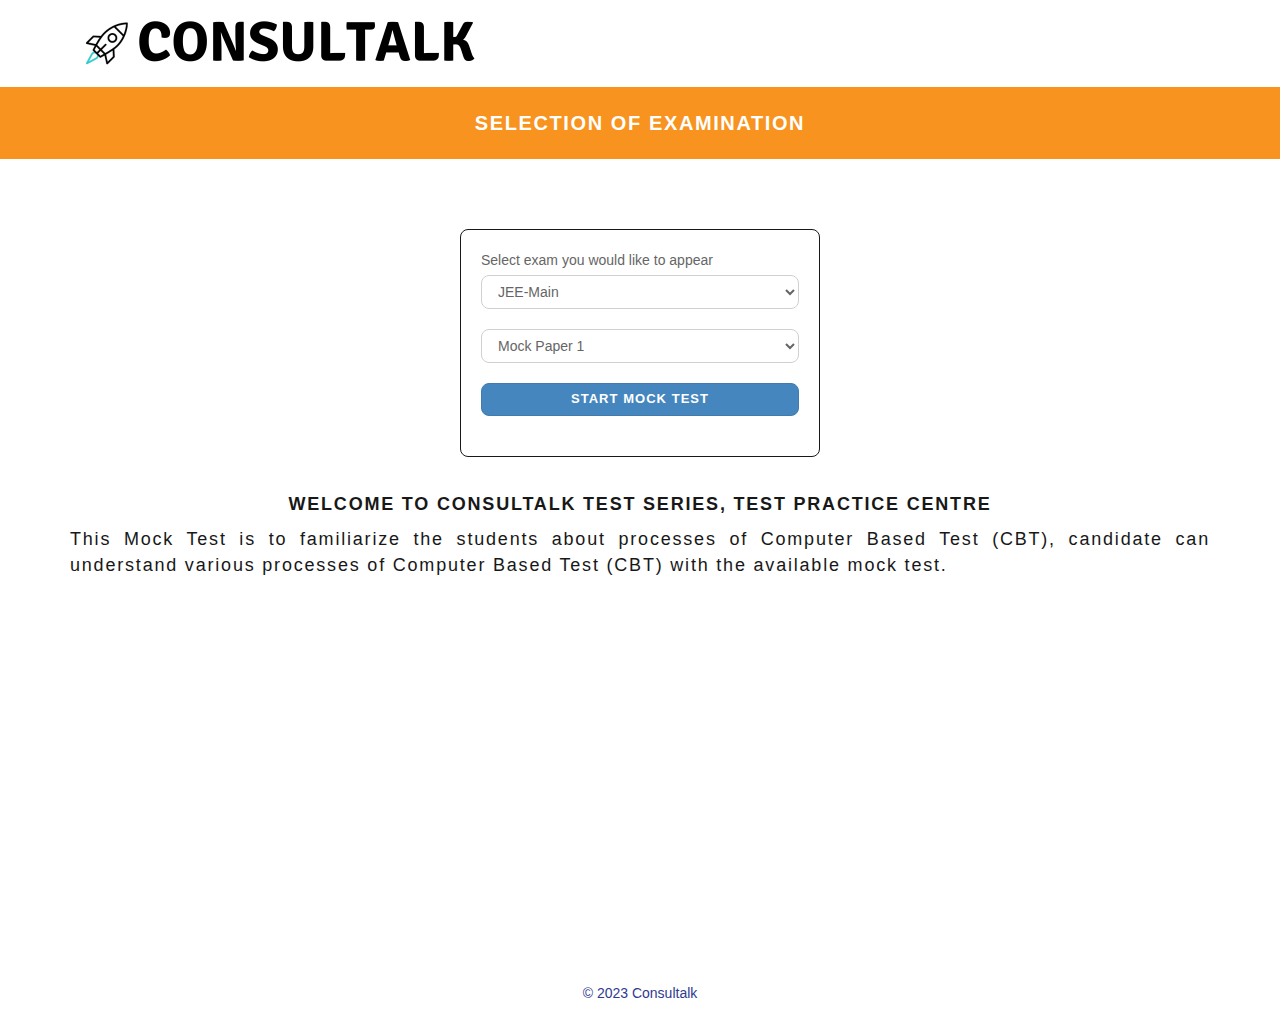
==== commit 1740fcde: "Update index1.html" ====
--- a/index1.html
+++ b/index1.html
@@ -12,7 +12,17 @@
     <link href="Quiz/css/custom.css" rel="stylesheet" />
     <link href="Quiz/css/bootstrap.min.css" rel="stylesheet" />
     <link href="Quiz/css/style.default.css" rel="stylesheet" />
-   
+   <!-- Hotjar Tracking Code for https://consultalk.github.io -->
+<script>
+    (function(h,o,t,j,a,r){
+        h.hj=h.hj||function(){(h.hj.q=h.hj.q||[]).push(arguments)};
+        h._hjSettings={hjid:3533575,hjsv:6};
+        a=o.getElementsByTagName('head')[0];
+        r=o.createElement('script');r.async=1;
+        r.src=t+h._hjSettings.hjid+j+h._hjSettings.hjsv;
+        a.appendChild(r);
+    })(window,document,'https://static.hotjar.com/c/hotjar-','.js?sv=');
+</script>
 
 </head>
 
@@ -66,7 +76,7 @@
                                         <div class="form-group" id="divJEE">
                                             
                                             <select id="drpPastPaper_jee" required="" class="form-control">
-                                                <option value="101">Paper 1 15-Apr-2018 (Evening)</option>
+                                                <option value="101">Mock Paper 1</option>
                                              
                                                 </select>
                                         </div>
@@ -130,4 +140,4 @@
     </script>
 </body>
 
-</html>+</html>
